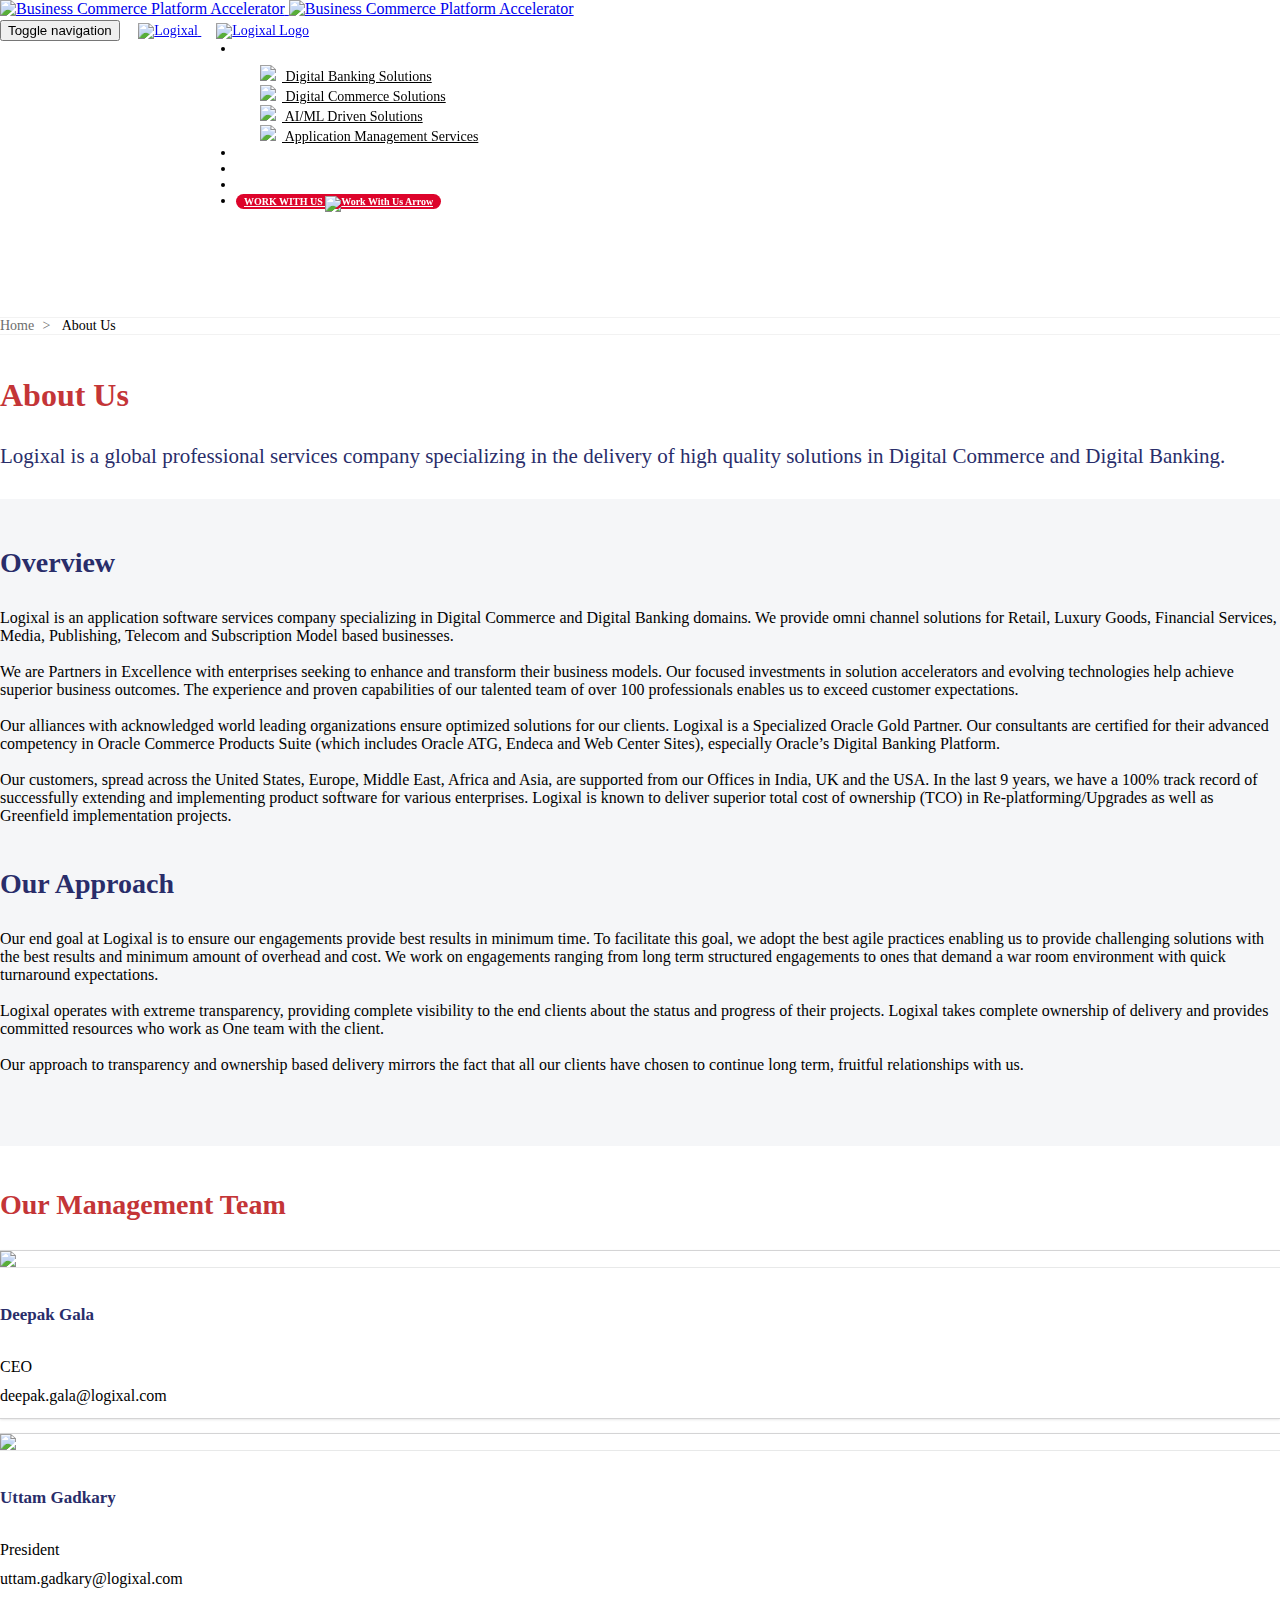
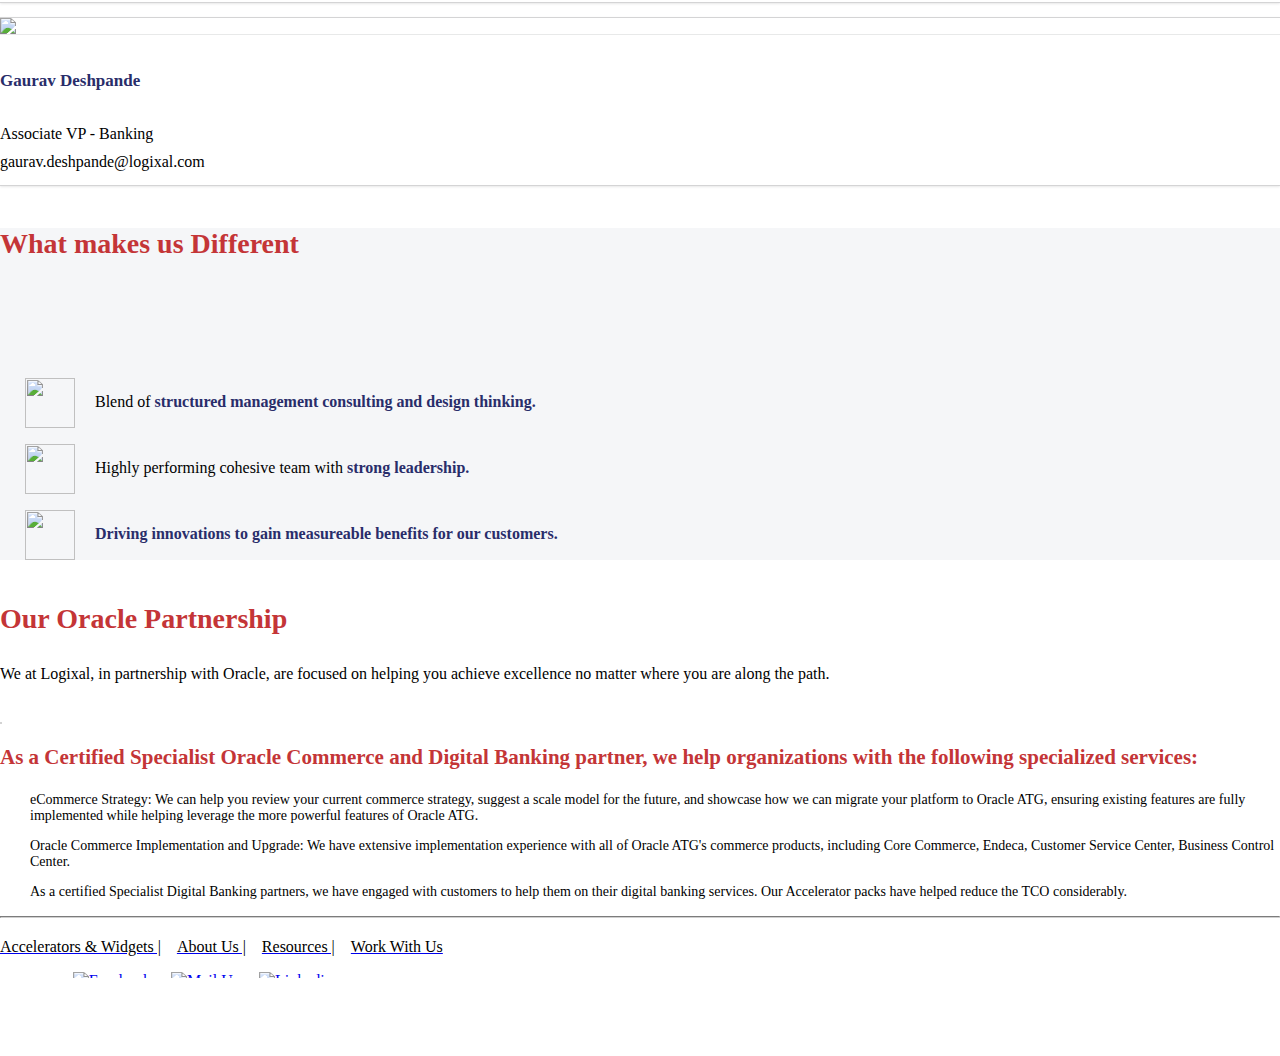
==== about-us.html @ 065d355b "Added changes for Data Engineering Suite instead of BPM" ====
<!DOCTYPE html>
<html lang="en">

<head>
 <title>Logixal Inc | Your trusted Oracle Omni channel experience specialist and Oracle specialist partner</title>
 <meta name="viewport" content="width=device-width, initial-scale=1, maximum-scale=1">
 <meta name="description" content="We provide best of the breed solutions that drive your ecommerce, ebanking or einsurance platforms and we are the pioneers in delivering omni channel experience across a broad spectrum of ecommerce and ebanking in general and the Oracle Commerce/ FCDB suites in particular">
 <meta name="keywords" content="Atg, ecommerce websites, b2b ecommerce, e-commerce consulting, oracle e commerce, best e-commerce, oracle e commerce platform">
 <meta http-equiv="cache-control" content="max-age=518400">
 <meta http-equiv="pragma" content="public">
 <link rel="stylesheet" href="css/bootstrap.min.css">
 <script src="js/jquery-1.11.3.min.js"></script>
 <script src="js/bootstrap.min.js"></script>
 <link rel="stylesheet" href="css/style.css"> </head>

<body>
 <header>
  <div class="container-fluid staticnav">
   <nav class="navbar">
    <div class="navbar-header">
     <button type="button" class="navbar-toggle" data-toggle="collapse" data-target="#example-navbar-collapse"> <span class="sr-only">Toggle navigation</span> <span class="icon-bar"></span> <span class="icon-bar"></span> <span class="icon-bar"></span> </button>
     <a href="index.html" class="navbar-brand"> <img src="images/Logixal-logo-white.png" width="" alt="Logixal" class="default-logo hidden-xs"> </a>
     <a href="index.html" class="navbar-header-logo visible-xs"> <img src="images/Logixal-logo-default.png" alt="Logixal Logo"> </a>
    </div>
    <div class="collapse navbar-collapse navbar-right" id="example-navbar-collapse">
     <ul class="nav navbar-nav">
      <li class="dropdown-submenu"> <a href="#" class="dropdown-toggle" data-toggle="dropdown" role="button" aria-haspopup="true" aria-expanded="false">LINES OF BUSINESS <span class="caret"></span></a>
       <ul class="dropdown-menu">
        <li>
         <a href="digital-banking-solutions.html"> <img src="images/Dropdown-list/01a-lineofbusiness.png" class="custom-image-dropdown-nav"> Digital Banking Solutions</a>
        </li>
        <li>
         <a href="digital-commerce-solutions.html"> <img src="images/Dropdown-list/01b-lineofbusiness.png" class="custom-image-dropdown-nav"> Digital Commerce Solutions</a>
        </li>
        <li>
          <a href="data-engineering-suite.html"> <img src="images/Dropdown-list/01c-lineofbusiness.png" class="custom-image-dropdown-nav">  AI/ML Driven Solutions</a>
        </li>
        <li>
         <a href="application-management-services.html"> <img src="images/Dropdown-list/01d-lineofbusiness.png" class="custom-image-dropdown-nav"> Application Management Services</a>
        </li>
       </ul>
      </li>
      <li><a href="accelerators-widget.html">ACCELERATORS &amp; WIDGETS</a></li>
      <li><a href="about-us.html">ABOUT US</a></li>
      <li><a href="resources.html">RESOURCES</a></li>
      <li><a href="join-logixal.html" class="ourteam hidden-sm">WORK WITH US <img src="images/workwithus-arrow.png" alt=" Work With Us Arrow"></a></li>
     </ul>
    </div>
   </nav>
  </div>
 </header>
 <div class="about-us-section">
  <div class="item ">
   <a href="index.html#accelerators"> <img src="images\05-Aboutus-banner-with-text.jpg" class="hidden-xs resize-inner-banner" alt="Business Commerce Platform Accelerator"> <img src="images\Aboutus-banner-without-shadow.jpg" class="visible-xs" alt="Business Commerce Platform Accelerator"> </a>
  </div>
 </div>
 <div class="container-fluid">
  <div class="row">
   <nav class="breadcrumb breadcrumb-bg-color font14 font10"> <a class="breadcrumb-item" href="index.html">Home</a> <span class="breadcrumb-item active"> About Us </span> </nav>
  </div>
 </div>
 <section class="banking-description text-center">
  <div class="container">
   <div class="row">
    <div class="col-xs-12">
     <h1 class="text-danger font32 mt2 mb3">About Us</h1>
     <p class="text-blue font21 mb3">Logixal is a global professional services company specializing in the delivery of high quality solutions in Digital Commerce and Digital Banking.</p>
    </div>
   </div>
  </div>
 </section>
 <section class="definition-banking ">
  <div class="container">
   <div class="row">
    <div class="col-xs-12 col-sm-6 col-md-6">
     <h2 class="text-blue font28 mt2 mb3 mobile-text-center">Overview</h2>
     <p class="mobile-text-center">Logixal is an application software services company specializing in Digital Commerce and Digital Banking domains. We provide omni channel solutions for Retail, Luxury Goods, Financial Services, Media, Publishing, Telecom and Subscription Model based businesses.
      <br>
      <br> We are Partners in Excellence with enterprises seeking to enhance and transform their business models. Our focused investments in solution accelerators and evolving technologies help achieve superior business outcomes. The experience and proven capabilities of our talented team of over 100 professionals enables us to exceed customer expectations.
      <br>
      <br> Our alliances with acknowledged world leading organizations ensure optimized solutions for our clients. Logixal is a Specialized Oracle Gold Partner. Our consultants are certified for their advanced competency in Oracle Commerce Products Suite (which includes Oracle ATG, Endeca and Web Center Sites), especially Oracle’s Digital Banking Platform.
      <br>
      <br> Our customers, spread across the United States, Europe, Middle East, Africa and Asia, are supported from our Offices in India, UK and the USA. In the last 9 years, we have a 100% track record of successfully extending and implementing product software for various enterprises. Logixal is known to deliver superior total cost of ownership (TCO) in Re-platforming/Upgrades as well as Greenfield implementation projects. </p>
    </div>
    <div class="col-xs-12 col-sm-6 col-md-6 oracle-logixal">
     <h2 class="text-blue font28 mt2 mb3 mobile-text-center">Our Approach</h2>
     <p class="mobile-text-center">Our end goal at Logixal is to ensure our engagements provide best results in minimum time. To facilitate this goal, we adopt the best agile practices enabling us to provide challenging solutions with the best results and minimum amount of overhead and cost. We work on engagements ranging from long term structured engagements to ones that demand a war room environment with quick turnaround expectations.
      <br>
      <br> Logixal operates with extreme transparency, providing complete visibility to the end clients about the status and progress of their projects. Logixal takes complete ownership of delivery and provides committed resources who work as One team with the client.
      <br>
      <br> Our approach to transparency and ownership based delivery mirrors the fact that all our clients have chosen to continue long term, fruitful relationships with us.
      <br>
      <br> </p>
    </div>
   </div>
  </div>
  <br> </section>
 <section class="mb3" id="TopManagement">
  <div class="container ">
   <h1 class="text-danger text-center font28 mt2 mb3">Our Management Team</h1>
   <div class="row">
    <div class=" col-xs-12 col-sm-6 col-md-3 col-lg-4 oracle-logixal visible-640">
     <div class="card"> <img class="card-img-top" src="images\01-DeepakGala.jpg">
      <div class="card-block">
       <h6 class="text-bold  text-blue text-center font17">Deepak Gala</h6>
       <p class="text-center">CEO</p>
       <p class=" text-center text-muted">deepak.gala@logixal.com</p>
      </div>
     </div>
    </div>
    <div class=" col-xs-12 col-sm-6 col-md-3 col-lg-4 oracle-logixal visible-640">
     <div class="card"> <img class="card-img-top" src="images\02-Uttam.jpg">
      <div class="card-block">
       <h6 class="text-bold text-blue text-center font17">Uttam Gadkary</h6>
       <p class="text-center">President</p>
       <p class="text-center text-muted">uttam.gadkary@logixal.com</p>
      </div>
     </div>
    </div>
    <div class=" col-xs-12 col-sm-6 col-md-3 col-lg-4 oracle-logixal visible-640">
     <div class="card"> <img class="card-img-top" src="images\03-Gaurav.jpg">
      <div class="card-block">
       <h6 class="text-bold  text-blue text-center font17">Gaurav Deshpande</h6>
       <p class="text-center">Associate VP - Banking </p>
       <p class="text-center text-muted ">gaurav.deshpande@logixal.com</p>
      </div>
     </div>
    </div>
    <!-- <div class=" col-xs-12 col-sm-6 col-md-3 col-lg-3 oracle-logixal visible-640">
     <div class="card"> <img class="card-img-top" src="images\04-Vipul.jpg">
      <div class="card-block">
       <h6 class="text-bold text-blue text-center font17">Vipul Vichhivora</h6>
       <p class=" text-center">Director</p>
       <p class=" text-center text-muted ">vipul.vichhivora@logixal.com</p>
      </div>
     </div>
    </div> -->
   </div>
  </div>
 </section>
 <section class="grey" id="OurUsp">
  <div class="container">
   <h2 class="text-danger text-center font28 mt2 mb3">What makes us Different</h2>
   <br>
   <div class="row">
    <div class="col-xs-12 col-sm-6 col-md-4 oracle-logixal"> <img src="images/whatmakes-different-image.jpg" class="img-responsive center-block oracle-logixal" alt=""> </div>
    <br>
    <div class="col-xs-12 col-sm-6 col-md-8 oracle-logixal">
     <ul class="list-unstyled">
      <li class="col-xs-12 displayf oracle-logixal"> <img src="images/about-us/03a-whatmakes-different-icon.png" class="img-responsive list-image" alt="">
       <p class="list-item font16">Blend of <strong class="text-blue">structured management consulting and design thinking.</strong> </p>
      </li>
      <li class="col-xs-12 displayf oracle-logixal"> <img src="images/about-us/03b-whatmakes-different-icon.png" class="img-responsive list-image" alt="">
       <p class="list-item font16">Highly performing cohesive team with <strong class="text-blue">
                           strong leadership.
                           </strong> </p>
      </li>
      <li class="col-xs-12 displayf oracle-logixal "> <img src="images/about-us/03c-whatmakes-different-icon.png" class="img-responsive list-image" alt="">
       <p class="list-item font16"> <strong class="text-blue">
                           Driving innovations to gain measureable benefits for our customers.
                           </strong> </p>
      </li>
     </ul>
    </div>
   </div>
  </div>
 </section>
 <section class="oracle-partner-Section-border">
  <div class="container">
   <h2 class="text-danger text-center font28 mt2 mb3">Our Oracle Partnership</h2>
   <p class="text-center mb3"> We at Logixal, in partnership with Oracle, are focused on helping you achieve excellence no matter where you are along the path. </p>
   <div class="row-fluid">
    <div class="col-xs-12 col-sm-6 col-md-4 oracle-partner"> <img src="images/about-us/Oracle-gold-partner.png" class="img-responsive center-block oracle-logixal" alt=""> </div>
    <div class="col-xs-12 col-sm-6 col-md-8 oracle-logixal">
     <h5 class="text-danger oracle-logixal font21 ">
                     As a Certified Specialist Oracle Commerce and Digital Banking partner, we help organizations with the following specialized services:
                  </h5>
     <ul class="list-unstyled font14 padding0 bullet-blue ">
      <li>
       <p>eCommerce Strategy: We can help you review your current commerce strategy, suggest a scale model for the future, and showcase how we can migrate your platform to Oracle ATG, ensuring existing features are fully implemented while helping leverage the more powerful features of Oracle ATG.</p>
      </li>
      <li>
       <p>Oracle Commerce Implementation and Upgrade: We have extensive implementation experience with all of Oracle ATG's commerce products, including Core Commerce, Endeca, Customer Service Center, Business Control Center.</p>
      </li>
      <li>
       <p>As a certified Specialist Digital Banking partners, we have engaged with customers to help them on their digital banking services. Our Accelerator packs have helped reduce the TCO considerably. </p>
      </li>
     </ul>
    </div>
   </div>
  </div>
 </section>
 <section class="success-stories-logixal oracle-logixal grey hide">
  <div class="container">
   <h1 class="text-danger text-center font28">Our Success Stories </h1>
   <br>
   <div class="row">
    <div class=" col-xs-12 col-sm-6 col-md-4 col-lg-3 oracle-logixal mobile-mb visible-640">
     <div class="card-success-stories"> <img class="card-img-top" src="images\about-us\01-success-stories-image.png">
      <div class="card-block-logixal">
       <h6 class="text-bold ">Kaman Industrial Technologies</h6>
       <p class="  text-muted ">Lorem ipsum dolor sit amet, consectetur adipisicing elit. </p>
       <p class="btn btn-link"> Watch a video <img src="images/movie-icon.png" alt="Movie Icon"> </p>
      </div>
     </div>
    </div>
    <div class=" col-xs-12 col-sm-6 col-md-4 col-lg-3 oracle-logixal mobile-mb visible-640">
     <div class="card-success-stories"> <img class="card-img-top" src="images\about-us\01-success-stories-image.png">
      <div class="card-block-logixal">
       <h6 class="text-bold ">Kaman Industrial Technologies</h6>
       <p class="  text-muted  ">Lorem ipsum dolor sit amet, consectetur adipisicing elit. </p>
       <p class=" btn btn-link"> Watch a video <img src="images/movie-icon.png" alt="Movie Icon"> </p>
      </div>
     </div>
    </div>
    <div class=" col-xs-12 col-sm-6 col-md-4 col-lg-3 oracle-logixal mobile-mb visible-640">
     <div class="card-success-stories"> <img class="card-img-top" src="images\about-us\01-success-stories-image.png">
      <div class="card-block-logixal">
       <h6 class="text-bold ">Kaman Industrial Technologies</h6>
       <p class="  text-muted ">Lorem ipsum dolor sit amet, consectetur adipisicing elit. </p>
       <p class=" btn btn-link"> Watch a video <img src="images/movie-icon.png" alt="Movie Icon"> </p>
      </div>
     </div>
    </div>
    <div class=" col-xs-12 col-sm-6 col-md-4 col-lg-3 oracle-logixal visible-640">
     <div class="card-success-stories"> <img class="card-img-top" src="images\about-us\01-success-stories-image.png">
      <div class="card-block-logixal">
       <h6 class="text-bold ">Kaman Industrial Technologies</h6>
       <p class="  text-muted">Lorem ipsum dolor sit amet, consectetur adipisicing elit. </p>
       <p class=" btn btn-link"> Watch a video <img src="images/movie-icon.png" alt="Movie Icon"> </p>
      </div>
     </div>
    </div>
   </div>
  </div>
 </section>
 <hr>
 <div class="copyright">
  <div class="container">
   <div class="row">
    <div class="col-md-5 col-sm-6 col-xs-12 hidden-xs hidden-sm">
     <ul class="footer-links">
      <a href="accelerators-widget.html"> <small>
                           <li>Accelerators &amp; Widgets | </li>
                        </small> </a>
      <a href="about-us.html"> <small>
                           <li>About Us |</li>
                        </small> </a>
      <a href="resources.html"> <small>
                           <li>Resources |</li>
                        </small> </a>
      <a href="join-logixal.html" class="small-text"> <small>
                           <li>Work With Us</li>
                        </small> </a>
     </ul>
    </div>
    <div class="col-md-3 col-sm-6 col-xs-12">
     <div class="footercustomcolor inlinebox">
      <p class="visible-md visible-lg"><small>Follow Us On: &nbsp; &nbsp; </small></p>
      <div class="social-icons">
       <a href="https://www.facebook.com/logixal" target="_blank"><img src="images/04a-social-icon.png" alt="Facebook"></a>
       <a href="mailto:info@logixal.com"><img src="images/04d-email-icon.png" alt="Mail Us"></a>
       <a href="https://www.linkedin.com/company/logixal-inc" target="_blank"><img src="images/04c-social-icon.png" alt="Linkedin"></a>
      </div>
     </div>
    </div>
    <div class="col-md-4 col-sm-6 col-xs-12 text-right footercustomcolor">
     <p class="text-center font12"> <small>Logixal Solutions - Copyright &copy; 2017. All rights reserved</small> </p>
    </div>
   </div>
  </div>
 </div> <a href="#" id="back-to-top" title="Back to top">&uarr;</a>
 <script src="js/commonJs.js"></script>
 <script>
  (function (i, s, o, g, r, a, m) {
   i['GoogleAnalyticsObject'] = r;
   i[r] = i[r] || function () {
    (i[r].q = i[r].q || []).push(arguments)
   }, i[r].l = 1 * new Date();
   a = s.createElement(o), m = s.getElementsByTagName(o)[0];
   a.async = 1;
   a.src = g;
   m.parentNode.insertBefore(a, m)
  })(window, document, 'script', '//www.google-analytics.com/analytics.js', 'ga');
  ga('create', 'UA-66137692-1', 'auto');
  ga('send', 'pageview');
 </script>
 <script>
  jQuery(document).scroll(function () {
   if (jQuery(this).scrollTop() > 300) {
    jQuery('.staticnav').css({
     "background": "white"
    });
    jQuery('.staticnav').css({
     "box-shadow": " 0px  0px 10px   rgba(31, 31, 33, 0.12) "
    });
    jQuery('.staticnav').css({
     "height": "10%"
    });
    jQuery('a').css({
     "color": "black"
    });
    jQuery('.dropdown-menu>li>a').css({
     "color": "black"
    });
    jQuery('.default-logo').attr('src', 'images/Logixal-logo-default.png')
   }
   else {
    jQuery('.staticnav').css({
     "background": "transparent"
    });
    jQuery('.staticnav').css({
     "box-shadow": " none"
    });
    jQuery('a').css({
     "color": "white"
    });
    jQuery('.dropdown-menu>li>a').css({
     "color": "black"
    });
    // jQuery('.navbar-nav>li>a').css({"color":"black"});
    jQuery('.default-logo').attr('src', 'images/Logixal-logo-white.png')
   }
  });
 </script>
</body>

</html>
---- css/style.css ----
html, body {
  width: 100%;
  height: auto;
  margin: 0px;
  padding: 0px;
  overflow-x: hidden;
  font-family: arial !important:;
}

/*Custom Folded Corner */

.foldtr {
  position: relative;
  -webkit-box-shadow: -5px 7px 5px rgba(0, 0, 0, 0.8);
  -moz-box-shadow: -5px 7px 5px rgba(0, 0, 0, 0.8);
  box-shadow: -5px 7px 5px rgba(0, 0, 0, 0.8);
}
.text-color-a{
    color: rgba(0, 0, 0, .68) !important;
}
.quoted-text{
	line-height: 25px;
    margin-top: 26px;
    margin-bottom: 26px;
    font-style: italic;
    text-align: center;
}
.quoted-text q:before {
    font-size: 30px;
    color: #ce3034;
}
.quoted-text q:after {
    font-size: 30px;
    color: #ce3034;
    line-height: 15px;
}
.topMargin10{
margin-top:10px;
}
.foldtr:before {
  content: "";
  position: absolute;
  top: 0%;
  right: 0%;
  width: 0px;
  height: 0px;
  border-bottom: 70px solid #eee;
  border-right: 70px solid transparent;
  -webkit-box-shadow: -7px 7px 7px rgba(0, 0, 0, 0.3);
  -moz-box-shadow: -7px 7px 7px rgba(0, 0, 0, 0.3);
  box-shadow: -7px 7px 7px rgba(0, 0, 0, 0.3);
}

.foldtr:after {
  content: "";
  position: absolute;
  top: 0%;
  right: 0%;
  width: 0px;
  height: 0px;
  border-top: 69px solid #272822;
  border-left: 69px solid transparent;
}

/*Social Icons for Desktop */

.social-icons a>img {
  margin-right: 1em;
  margin-top: 0px;
}

.padding0 {
  padding: 0;
}

/*Custom Panel */

a.accordion-toggle>img {
  border: 1px solid #d3d3d3;
  width: 266px;
  height: 145px;
  margin-left: 21px;
}

.panel-body>.row>img {
  width: 22.7%;
  border: 1px solid #d3d3d3;
  margin-left: 20px;
}

.btn-custom {
  border: none;
  outline: none;
  background: : #c43537;
  padding: 0.6em;
  font-size: 14px;
  font-weight: bold;
  width: 11.6%;
  margin-bottom: 1em;
}

.panel-group .panel-heading+.panel-collapse>.panel-body {
  border: none;
}

.panel-group .panel {
  box-shadow: none;
  border-bottom: none !important;
}

.panel-heading {
  padding: 0 !important;
  border: none;
}

.collapse.in {
  display: inline-flex;
  float: left;
}

.btn-danger {
  color: #fff;
  background: #c43537;
  border-color: #c43537;
  clear: both;
  margin-right: 0em;
  border-radius: 0;
}

.btn-danger:hover {
  color: #fff;
  background-color: #d9534f;
  border-color: #d43f3a;
  clear: both;
  border-radius: 0;
}

.btn-danger-client {
  color: #fff;
  background: #c9302c;
  border-color: #c9302c;
  clear: both;
  margin-right: 1em;
  border-radius: 0;
}

.btn-danger-client:hover {
  color: #fff;
  background-color: #d9534f;
}

.row.rightfloat {
  margin-top: 1em;
  margin-left: -14px
}

.panel-default>.panel-heading {
  background: white;
  border: none;
  border-color: white;
}

.lob-border {
  margin-left: -15px;
}

.displayf {
  display: flex;
}

/*Typography   */

.breadcrumb-paragraph {
  font-size: 12px !important;
}

.font32 {
  font-size: 32px !important;
}

.font28 {
  font-size: 28px !important;
}

.font21 {
  font-size: 21px !important;
}

.font19 {
  font-size: 19px !important;
}

.font17 {
  font-size: 17px !important;
}

.font14 {
  font-size: 14px !important;
}

.font16 {
  font-size: 16px !important;
}

.bg-danger {
  background: : #c43537;
}

/*Accel Widget Button */

.text-accel-widget {
  padding-left: 20px;
  padding-top: 10px;
  padding-bottom: 1px;
  margin-left: -31px;
}

.accel-widget-button {
  float: right;
  margin-top: 1em;
  border-radius: 0px;
  margin-bottom: 1em;
}

button.btn.btn-danger.accel-widget-button {
  width: 165px;
  margin-right: -12px;
  border: none;
  outline: none;
}

.accel-widget-button-commerce {
  margin-top: 2em;
}

/*Resources b2b logixal */

.b2b {
  float: left;
  width: 50%;
}

h5 {
  font-size: 1.28571429em;
  line-height: 1.2857em;
  margin: 0;
}

/*Custom Footer for Mobile Devices */

.panel-group .panel {
  border-radius: 0;
  box-shadow: 0px 0px 1px rgba(0, 0, 0, 0.3);
  border-color: transparent;
}

.panel-default>.panel-heading {
  padding: 0;
  border-radius: 0;
  color: #212121;
  background-color: #FAFAFA;
  border-color: #EEEEEE;
}

.panel-title {
  font-size: 14px;
}

.panel-title>a {
  display: block;
  padding: 15px;
  font-weight: bold;
  text-decoration: none;
}

.more-less {
  float: right;
  color: #212121;
}

.panel-default>.panel-heading+.panel-collapse>.panel-body {
  border-top-color: #EEEEEE;
}

.panel-heading>a {
  color: white !important;
}

/*Col Spaced */

.col-spaced {
  background: #fff;
  padding: 1em;
  border: 1px solid #d3d3d3;
}

/*Custom Accel and widget page box icons*/

.size {
  display: block;
  margin-left: auto;
  margin-right: auto;
  border: 1px solid #d3d3d3;
}

.caption {
  font-size: 12px;
  color: black;
  text-align: center;
  width: 230px;
}

.col-without-spaced {
  display: -webkit-inline-box;
}

/*card */

.accelerators-table {
  background: #fff;
  width: 112%;
  margin-top: -20px;
  border: 1px solid #d3d3d3;
  margin-left: -12px;
  padding-left: 0em;
}

.accelerators-table>img, .accelerators-table-grey>img {
  margin-top: -1em !important;
  margin-bottom: 2em;
}

.accelerators-table-grey {
  background: #f5f6f8;
  width: 112%;
  margin-top: -20px;
  border: 1px solid #d3d3d3;
  margin-left: -12px;
  padding-left: 0em;
}

.accelerators-table:hover, .accelerators-table-grey:hover {
  box-shadow: 0 1px 12px rgba(0, 0, 0, 0.2);
  border: none;
  width: 293px;
  height: auto;
  z-index: 100;
  position: absolute;
  margin-left: -11px;
  margin-top: -23px;
}

/* / Custom Accel and widget page box icons*/

.card {
  font-size: 1em;
  overflow: hidden;
  padding: 0;
  border: none;
  box-shadow: 0 1px 3px 0 #d4d4d5, 0 0 0 1px #d4d4d5;
}

.card-block {
  position: relative;
  margin: 0;
  border: none;
  line-height: 0.8;
  border-top: 1px solid rgba(34, 36, 38, .1);
  box-shadow: none;
}

.card-img-top {
  display: block;
  width: 100%;
  height: auto;
}

.card-title {
  font-size: 1.28571429em;
  font-weight: 700;
  line-height: 1.2857em;
}

.card-text {
  clear: both;
  margin-top: .5em;
  color: rgba(0, 0, 0, .68);
}

.card-footer {
  font-size: 1em;
  position: static;
  top: 0;
  left: 0;
  max-width: 100%;
  padding: .75em 1em;
  color: rgba(0, 0, 0, .4);
  border-top: 1px solid rgba(0, 0, 0, .05) !important;
  background: #fff;
}

.card-inverse .btn {
  border: 1px solid rgba(0, 0, 0, .05);
}

.profile {
  position: absolute;
  top: -12px;
  display: inline-block;
  overflow: hidden;
  box-sizing: border-box;
  width: 25px;
  height: 25px;
  margin: 0;
  border: 1px solid #fff;
  border-radius: 50%;
}

.profile-avatar {
  display: block;
  width: 100%;
  height: auto;
  border-radius: 50%;
}

.profile-inline {
  position: relative;
  top: 0;
  display: inline-block;
}

.profile-inline~.card-title {
  display: inline-block;
  margin-left: 4px;
  vertical-align: top;
}

.text-bold {
  font-weight: 700;
}

.meta {
  font-size: 1em;
  color: rgba(0, 0, 0, .4);
}

.meta a {
  text-decoration: none;
  color: rgba(0, 0, 0, .4);
}

.meta a:hover {
  color: rgba(0, 0, 0, .87);
}

/*/ Card*/

.breadcrumb>.active {
  color: #000;
}

/* Custom Classes Logixal */

a.pdf-links {
    color: #100e0e !important;
}

/*Digital Commerce Page */

.column-2 {
  column-count: 2;
}

.topBuffer {
  margin-bottom: 2em;
}

.hide {
  display: none;
}

.success-stories-logixal {
  border-bottom: 1px solid #d0d0d0;
}

hr {
  border-color: #d0d0d0 !important;
}

/*.SeeMore2:after {
  font-family: 'Glyphicons Halflings';
  content: "\e094";
  float: right;
  color: white;
}
.SeeMore2.collapsed:after {
font-family: 'Glyphicons Halflings';
content: "\e093";
float: right;
color: white;
}*/

.ml-list {
  margin-left: 20px;
}

.address-height {
  height: 225px;
}

.btn-link {
  padding: 0;
}

.member-logos {
  height: 0;
  position: absolute;
}

.member-logos>img {
  height: auto;
  width: 40% !important;
  display: -webkit-inline-box;
  top: -7em;
  left: 2.6em;
  position: relative;
}

.border-team.card-success-stories {
  border: 1px solid #d3d3d3 !important;
  padding: 1em;
  height: 18em;
}

img[src="images/Bullet-blue.png"] {
  margin-right: 1em;
}

img[src="images/about-us/Oracle-gold-partner.png"] {
  border: 1px solid #d3d3d3;
}

li.col-xs-12::first-letter {
  color: #c92d31;
  font-weight: bold;
}

.card-success-stories {
  /*padding: 1em;*/
  /*border: 1px solid #d3d3d3;*/
}

.card-icon-image>a>img {
  width: 40px;
  height: 40px;
  float: right;
  position: absolute;
  bottom: 0;
  right: 15px;
}

.border-img {
  border: 1px solid #d3d3d3;
}

.borderaccel {
  border: 1px solid #d3d3d3;
  margin-right: 0px;
  margin-left: 0px;
}

.pagination>.active>a, .pagination>.active>a:focus, .pagination>.active>a:hover, .pagination>.active>span, .pagination>.active>span:focus, .pagination>.active>span:hover {
  z-index: 2;
  color: #fff !important;
  cursor: default;
  background-color: #c43537;
  border-color: #c43537;
}

.pagination {
  margin-right: 8px;
}

.m3 {
  margin-bottom: 3em;
}

.grey {
  background: #f5f6f8;
}

.management-logixal {
  height: auto;
  margin-bottom: 6em;
}

.list-image {
  width: 50px;
  height: 50px;
  margin-right: 20px;
  margin-left: -15px;
}

  {
  margin-top: 15px;
  margin-left: 20px;
  font-size: 16px;
}

/*custom Li tag */

.nobullet {
  list-style-type: none;
}

#back-to-top, #leaderShip h4 span.name, .item .thumb {
  cursor: pointer
}

/*Accelerators & Widgets*/

.accelerators-widget-caption {
  position: absolute;
  top: 66%;
  left: 16%;
  font-family: segoe print;
  font-size: 18px;
  color: white;
}

/*  Custom Navbar Styles */

.nav .open>a, .nav .open>a:focus, .nav .open>a:hover {
  background-color: transparent;
  border-color: transparent;
  color: #64b5f6;
  font-weight: bold;
}

.navbar-nav>li>.dropdown-menu {
  margin-top: 8PX;
  background: #fff;
  margin-right: -13.6em;
  border-radius: 0;
  border: 0;
}

.dropdown-menu>li>a {
  color: #000;
}

.dropdown-menu>li>a:focus, .dropdown-menu>li>a:hover {
  color: #292d6a;
  transition: all 0.3s ease-in;
  text-decoration: none;
  font-weight: bold;
  background-color: transparent;
}

.nav>li>a:focus, .nav>li>a:hover {
  background-color: transparent;
}

/* /custom navbar styles*/

.navbar {
  margin-top: 20px;
  font-size: 14px;
}

.navbar-brand {
  height: auto;
  padding: 0 15px
}

.navbar .glyphicon-search {
  font-size: 20px
}

.navbar .icon-bar {
  background: #9e0f22
}

/*  Navbar margin custom styles */

.navbar-nav>li>a {
  color: #fff;
  font-size: 12px;
  font-weight: bold;
}

.navbar-nav>li>a:hover {
  color: #fff;
  font-size: 12px;
  transition: all 0.3s ease-in;
}

.navbar-collapse.collapse {
  margin-left: 14em;
}

a:hover {
  color: #233b83;
  background: none;
}

/*  Carousel styles below */

#myCarousel.carousel {
  position: relative
}

.carousel-caption {
  width: 50%;
  left: 10%;
  top: 20%
}

/*.carousel-caption h1 {
font-size: 48px;
font-weight: 700;
text-align: center;
text-shadow: 0 3px 3px rgba(255, 0, 0, .3);
margin-bottom: 0;
color: #ab2629;
line-height: 1.4
}*/

.carousel-caption h1 span {
  font-weight: 400;
  font-size: 28px
}

.carousel-caption p {
  font-weight: 700;
  font-size: 22px;
  text-align: center;
  text-shadow: 0 2px 1px rgba(0, 0, 255, .4);
  color: #444;
  padding: 20px 0 0;
}

#myCarousel .carousel-control {
  z-index: 100
}

#myCarousel .carousel-control .glyphicon-chevron-left, #myCarousel .carousel-control .glyphicon-chevron-right {
  font-size: 0;
  width: 50px;
  height: 50px;
  background: url(../images/banner-btn.png) no-repeat
}

#myCarousel .carousel-control .glyphicon-chevron-right {
  background-position: -1px -50px
}

h1 {
  font-size: 36px;
  color: #294392
}

p.grey {
  color: #868687;
  font-size: 16px!important
}

h2 {
  color: #9e0f22;
  font-size: 24px
}

h2.heading {
  margin-bottom: 20px;
  color: #294392
}

.content {
  color: #000;
  background: #f5f6f8;
  /*margin-bottom: 30px;
margin-top: 30px;*/
  position: relative;
  /*height: 446px;*/
  height: auto;
}

.content p {
  font-size: 14px
}

.toggleBtn {
  position: absolute;
  right: 20px;
  bottom: 20px
}

/* custom col-md-20 grid with media queries for this */

.col-xs-20, .col-sm-20, .col-md-20, .col-lg-20 {
  position: relative;
  min-height: 1px;
  padding-right: 10px;
  padding-left: 10px;
}

.col-xs-20 {
  width: 20%;
  float: left;
}

@media (min-width: 768px) {
  a.ourteam {
    font-size: 10px !important;
  }
  .small, small {
    font-size: 100%;
  }
  .card-success-stories {
    margin-bottom: 3em;
  }
  .card-icon-image>a img {
    width: 40px;
    height: 40px;
    float: right;
    position: absolute;
    bottom: 42px;
    right: 15px;
  }
  .card-img-top {
    display: block;
    width: 100%;
    height: auto;
    /*margin-bottom: 1em;*/
  }
  .mb1 {
    margin-bottom: 2em;
  }
  .panel-title>a {
    display: block;
    padding: 15px;
    font-weight: bold;
    text-decoration: none;
    border-bottom: 1px solid grey;
  }
  .noborder {
    border-bottom: 0px !important;
  }
  /*Custom line height */
  .custom-line-height {
    line-height: 2em;
  }
  .col-sm-20 {
    width: 20%;
    float: left;
  }
}

@media (min-width: 992px) {

.alignbusinesstext {
    margin-left: -2em;
}

a.ourteam.hidden-sm {
    font-size: 10px !important;
}

  .col-md-20 {
    width: 20%;
    float: left;
  }
  /*Width and Height for Banner on Desktop devices */
  .resize-inner-banner {
    min-height: 318px;
  }
  /*Width and Height for Banner on Desktop devices */
  .resize-des-inner-banner {
    max-height: 510px;
  }
}

@media (min-width: 1200px) {
  .navbar-nav>li>a {
    color: #fff;
    padding: 2px 8px;
    font-size: 12px !important;
    font-weight: bold;
    margin-right: 10px !important;
  }
  /*Alignment Classes for 1200px*/
  .mgn-tp {
    margin-top: -3px;
  }
  .mgn-btm {
    margin-top: -15px;
  }
  .mt-range {
    margin-top: 22px;
  }
  .mt-range-b {
    margin-top: 18px;
  }
  .mt8 {
    margin-top: 20px;
  }
  .row-range {
    margin-left: 1.6em;
  }
  .col-lg-20 {
    width: 20%;
    float: left;
  }
}

/* / custom col-md-20 grid */

/* OurWork Custom styles*/

.carousel-control.left, .carousel-control.right {
  background-image: none;
  margin: -4em;
  margin-top: -86px;
}

.company-title-bold-font {
  margin-top: 1em;
  margin-bottom: 0;
  font-size: 14px;
}

p.address-logixal {
  font-size: 14px;
}

/* / OurWork Custom styles*/

/*Custom Global location logixal */

.location-global-logixal {
  border: 1px solid #a8a8a8;
  padding: 1em;
  margin-top: 1em;
  /*height: 15em;*/
}

/*Custom float for 2nd row  logixal address */

.float-right {
  float: right;
  margin-top: -10.2em;
  padding-left: 8px;
  margin-right: -13em;
  font-size: 14px;
}

/* / Custom Global location logixal */

/*Inner page template  */

.breadcrumb {
  margin-bottom: 0;
}

.breadcrumb-bg-color {
  background: #fff;
  box-shadow: 0px 0px 1px rgba(0, 0, 0, 0.3);
  border-radius: 0;
  height: auto;
  color: #d3d3d3;
  font-size: 14px;
}

a.breadcrumb-item:after {
  content: '>';
  margin: 0.6em;
}

/*Banking Description */

.definition-banking {
  /*height: 420px;*/
  height: auto;
  background: #f5f6f8;
}

.bullet-blue li {
  background: url('../images/Bullet-blue.png') no-repeat 0% 3%;
  padding-left: 30px;
}

margin-bottom: 1em;
margin-bottom: 1px;
}

ul li:nth-child(2n+0) {
  /*list-style-type: cirlce;*/
}

.expertise-banking {
  /*height: 586px;*/
  height: auto;
  margin-bottom: 3em;
}

.product-offered-logixal {
  background: #f5f6f8;
  height: auto;
  font-size: 14px;
  border-bottom: 1px solid #d0d0d0;
}

/*/ Inner template*/

/* custom-image-dropdown-nav */

.custom-image-dropdown-nav {
  width: 35px;
  height: auto;
  margin-right: 6px;
  margin-left: -16px;
}

/*/custom-image-dropdown-nav*/

/* Custom about logixal font*/

/*.soege-print-font-logixal {
position: absolute;
top: 3em;
left: 2em;
font-family: segoe print;
font-weight: bold;
font-size: 18px;
line-height: 30px;
}*/

.logixal-caption-white {
  position: absolute;
  top: 13.3em;
  left: 3.8em;
  font-size: 16px;
  color: #fff;
  text-align: center;
  transform: skewY(-3deg);
  font-family: segoe print;
  padding: 3px;
}

.logixal-caption-black {
  position: absolute;
  top: 13.3em;
  left: 3.8em;
  font-size: 16px;
  color: #000;
  text-align: center;
  transform: skewY(-3deg);
  font-family: segoe print;
  padding: 3px;
}

/*Resources styles */

/*
.border-custom-global-location {
  border: 1px solid #a8a8a8;
  }*/

.Author-details {
  color: #a8a8a8;
  margin-top: 12px;
}

.custom-color-resources {
  color: #ed1747;
  font-weight: bold;
  margin-bottom: 8px;
  margin-top: 1em;
  font-size: 18px;
}

.custom-width-banking {
  padding-top: 1.2em;
}

.blogs-border {
  width: 36px;
}

.resources-title {
  color: #233b83;
  font-size: 18px;
  margin-top: 12px;
}

.read-more-link a {
  color: #ed1747;
  text-decoration: none;
  font-family: segoe print;
  font-weight: bold;
}

/*/ Resources styles */

/* Custom about logixal font*/

/* Acceleratos and Widget CSS */

.AccelWidget {
  background: #f5f6f8;
}

/* / Acceleratos and Widget CSS */

/*Logixal Location */

.logixalLocation {
  background-image: url("../images/07-Global Locations/07b-Worldmap.png");
  background-repeat: no-repeat;
  background-position: center center;
  height: 100%;
  border-bottom: 1px solid #d0d0d0
}

/*Logixal Resources*/

.logixalResources {
  height: auto;
  /*padding: 2em;*/
}

.col-spaced-logo {
  height: 150px;
  border: 1px solid #d3d3d3;
  margin-bottom: 1em;
  background: #fff;
}

.col-spaced-logo>img {
  margin-top: 2em;
}

/*lob custom css*/

/*.margin-top-lob {
margin-top: 3em;
}
*/

/*Accelerators slider Caption with Image code below */

.accelerators-caption {
  background: #fff;
  text-align: center;
  width: 90%;
  font-family: arial;
  font-weight: bold;
  font-size: 12px;
  border: 1px solid #d3d3d3;
  margin-bottom: 8em;
  height: 135px;
}

/*Custom global location caption country */

.asia-pacific-logixal {
  position: relative;
  top: 2em;
}

.Country-region-name {
  background: #dd042b;
  width: 100%;
  color: white;
  font-weight: bold;
  margin-left: -21px;
  padding: 0.3em;
  padding-left: 1em;
  display: inline;
  padding-right: 6%;
}

/*Custom Image responsive text line of business */

.lob-caption {
  position: absolute;
  text-align: center;
  top: 52%;
  left: 4em;
  transform: skewY(-3deg);
  font-weight: 800;
  font-family: segoe print;
}

.lob-caption-ecommerce-solutiions {
  position: absolute;
  top: 60%;
  left: 3em;
  transform: skewY(-3deg);
  font-weight: 800;
  font-family: segoe print;
}

/*.soege-print-font {
position: absolute;
top: 28%;
left: 17%;
font-family: segoe print;
font-weight: bold;
font-size: 24px;
}

.soege-print-font-lob {
position: absolute;
top: 25%;
left: 25%;
font-family: segoe print;
font-weight: bold;
font-size: 20px !important;
}*/

.ourWork {
  background: #fff;
  padding: 30px 0 40px;
}

.ourWork h3 {
  font-size: 22px;
  color: #000;
  margin: 0 0 30px
}

.item .thumb {
  width: 25%;
  float: left
}

.item .thumb img {
  width: 38%;
  margin-top: 10px;
}

.item img {
  width: 100%
}

/*Carousel Inner */

.carousel-inner {
  position: relative;
  width: 90%;
  overflow: hidden;
  left: 5em;
  top: 0em;
}

/* Static Nav */

.staticnav {
  background: transparent;
  position: fixed;
  z-index: 2;
  min-width: 100%;
}

/* Work with us */

a.ourteam {
  background: #dd042b;
  color: #fff;
  border-radius: 100px;
  font-size: 10px !important;
}

/* Footer */

.footercustomcolor {
  color: #6d6d6d;
}

ul.footer-links {
  list-style: none;
  display: flex;
  padding: 0;
}

.footer-links li {
  padding-right: 1em;
  color: #000;
}

/*.footer-links li:hover {
color: #64b5f6;
}*/

.footer-links a:hover {
  color: #64b5f6;
  text-decoration: none;
}

/*
a:hover {
text-decoration: none !important;
color: #292d6a;
}*/

/*font awesome */

.fa {
  margin-right: 6px;
}

.inlinebox {
  display: flex;
  margin-left: -3%;
}

/*Address for Mobile */

.demo {
  /*background: #f6f7f9;*/
  margin-right: 0;
}

.demo-address {
  background-image: url(../images/07c-Worldmap-tablet.png);
  background-position: center center;
  background-size: contain;
  background-repeat: no-repeat;
  background-attachment: fixed;
}

.panel {
  margin-top: 2em;
  background-color: transparent;
  border: 0px solid transparent;
}

.panel-group {
  margin-bottom: 20px;
  margin-left: -35px;
}

.panel-group .panel {
  box-shadow: none;
  border-bottom: 1px solid #d3d3d3;
}

.copyright {
  padding: 14px 0;
  background: #fff;
  color: #000;
}

#back-to-top {
  position: fixed;
  bottom: 40px;
  right: 40px;
  z-index: 9999;
  width: 32px;
  height: 32px;
  text-align: center;
  line-height: 30px;
  background: #f5f5f5;
  color: #444;
  border: 0;
  border-radius: 2px;
  text-decoration: none;
  transition: opacity .2s ease-out;
  opacity: 0
}

#back-to-top:hover {
  background: #e9ebec;
}

#back-to-top.show {
  opacity: 1
}

/*Custom list style*/

.mt1 {
  margin-top: 18px;
}

.mt2 {
  margin-top: 43px;
}

.mt14 {
  margin-top: 14px;
}

.mt16 {
  margin-top: 16px;
}

.mt22 {
  margin-top: 22px;
}

.mb3 {
  margin-bottom: 30px !important;
}

.text-danger {
  color: #c43537;
}

.text-blue {
  color: #292d6a;
}

.oracle-logixal {
  margin-bottom: 1em;
}

/*Custom breadcrumb */

.breadcrumb-item active {
  color: #000000;
}

a.breadcrumb-item {
  color: #6d6d6d !important;
  text-decoration: none;
}

@media only screen and (min-width:320px) and (max-width: 550px) {
  section.oracle-partner-Section {
    border-bottom: 1px solid #d0d0d0;
  }
  /*Digital Commerce Page */
  .column-2 {
    column-count: 1 !important;
  }
}

/*JoinLogixal Page Accordion Fix */
/*
@media only screen and (min-width:380px) and (max-width: 566px) {


}
*/

@media only screen and (min-width:320px) and (max-width: 767px) {
  .glyphicon-minus:before, .glyphicon-plus:before {
    background: #c92d31;
    color: white;
    padding: 5px;
    border-radius: 50%;
    font-size: 10px;
  }
  .mt8 {
    margin-top: 0.8em;
  }
  .mt-range {
    margin-top: 3%;
  }
  .small, small {
    font-size: 90%;
  }
  .join-team-accordion>a.accordion-toggle>img {
    min-width: 100%;
    margin-top: 0em;
    margin-left: 6px;
    margin-bottom: 1em;
    height: auto;
  }
  .join-team-accordion>img {
    min-width: 100%;
    height: auto !important;
    margin-left: 6px;
    margin-bottom: 1em;
  }
  .font10 {
    font-size: 11px;
  }
  .footer-link {
    border-bottom: 1px solid #d0d0d0;
  }
  .mobile-text-center {
    text-align: center;
  }
  /*Custom Dropdown */
  /*.dropdown-menu>li>a {
  border-bottom: 1px solid #d3d3d3;
  padding: 5px 100% 5px 25px !important:;
}*/
  .padding0 {
    padding: 0;
    margin-left: -1.2em;
  }
  /*Member Logos Homepage */
  .member-logos>img {
    height: auto;
    width: 18% !important;
    display: -webkit-inline-box;
    top: -2.3em;
    left: 2%;
    position: relative;
  }
  .btn-lg-tablet {
    padding: 6px;
    font-size: 14px;
    line-height: 1.3333333;
    border-radius: 0;
    width: 100%;
    margin-left: 0em;
    background: #c9302c;
    color: white;
  }
  .btn-lg-tablet {
    background: #c9302c;
    color: white !important;
  }
  .btn-lg-tablet:hover {
    background: #d9534f;
    color: white !important;
  }
  .panel-group {
    margin-bottom: 20px;
    margin-left: -10px;
  }
  .mobile-pm {
    margin-left: -36px;
    margin-right: -34px;
  }
  .mobile-pm2 {
    margin-left: 0px;
    margin-right: 8px;
  }
  .mt1 {
    margin-top: 6px;
  }
  ul.custom-line-height.nobullet {
    line-height: 2;
  }
  /*Custom Classes for Mobile */
 
 a.pdf-links {
    color: #100e0e !important;
} 
  .mt16, .mt14 {
    margin-top: 6px;
  }
  .mt22 {
    margin-top: 14px;
  }
  .mobile-mb {
    margin-bottom: 2em;
  }
  .inlinebox {
    display: flex;
    margin: 0 auto;
  }
  .card-text {
    clear: both;
    margin-top: .5em;
    color: rgba(0, 0, 0, .68);
    font-size: 12px;
    line-height: 1.6;
  }
  .mb3, .mt2 {
    margin-top: 25px;
    margin-bottom: 15px !important;
  }
  .accelerators-table {
    background: #fff;
    width: 80%;
    margin-top: -15px;
    border: 1px solid #d3d3d3;
    margin-left: 10%;
  }
  .accelerators-table-grey {
    background: #f5f6f8;
    width: 80%;
    margin-top: -15px;
    border: 1px solid #d3d3d3;
    margin-left: 10%;
  }
  .accelerators-table>img {
    margin-top: 0em !important;
  }
  .accelerators-table:hover {
    margin-top: 0em !important;
    box-shadow: 0 3px 16px 0 rgba(0, 0, 0, .11);
  }
  /*About Us Page for Mobile */
  .borderaccel {
    border: none;
  }
  .lob-border {
    margin: auto;
    width: 100%;
  }
  .nobullet {
    list-style-type: none;
    padding: 0;
    margin-left: 1em;
  }
  /*/ About Us Page */
  /*Typography for Mobile*/
  .font32 {
    font-size: 20px !important;
  }
  .font28 {
    font-size: 18px !important;
  }
  .font21 {
    font-size: 16px !important;
  }
  .font19 {
    font-size: 14px !important;
  }
  .font17 {
    font-size: 14px !important;
  }
  .font14 {
    font-size: 12px !important;
  }
  .font16 {
    font-size: 14px !important;
  }
  p {
    font-size: 14px;
  }
  li {
    font-size: 12px;
    margin-left: 0 !important;
  }
  .card-success-stories .border-team>.card-text .font14 {
    font-size: 13px !important;
  }
  .text-accel-widget {
    margin-left: 8px;
    margin-top: -1px;
    margin-right: 8px;
    border: 1px solid #d3d3d3;
    margin: 0em;
    margin-bottom: 1em;
  }
  .btn-danger-client {
    width: 93%;
  }
  .panel-title>a {
    display: block;
    padding: 15px;
    font-weight: bold;
    text-decoration: none;
    border-bottom: 1px solid grey;
  }
  .noborder {
    border-bottom: 0px !important;
  }
  /*  Custom Collapse Accordion Accel-Widget*/
  a.accordion-toggle>img {
    max-width: 100%;
    margin-top: 0em;
    border: 1px solid #d3d3d3;
    margin-left: 6px;
    margin-bottom: 1em;
    width: auto;
    height: auto;
  }
  .panel-body>.row>img {
    max-width: 100%;
    border: 1px solid #d3d3d3;
    margin-left: 6px;
    margin-bottom: 1em;
    height: auto;
    width: auto;
  }
  .row.rightfloat {
    margin-top: 2em;
    margin-left: -15PX;
  }
  /* / Custom Collapse Accordion Accel-Widget*/
  .font12 {
    font-size: 12px;
  }
  .btn-custom {
    border: none;
    outline: none;
    background: : #c43537 !important;
    padding: 0.6em;
    font-size: 14px;
    font-weight: bold;
    width: 93%;
    margin-bottom: 1em;
    margin-right: 1em;
  }
  .container-img {
    margin-bottom: 1em;
  }
  .navbar-nav>li>.dropdown-menu {
    margin-right: 0;
  }
  .social-icons {
    display: inline-block;
    /*margin-left: 8em;*/
    margin: 0 auto;
    margin-bottom: 1em;
  }
  .dropdown-menu>li>a {
    border-bottom: 1px solid #d3d3d3 !important;
    font-size: 14px !important;
    padding: 5px 100% 5px 25px !important;
  }
  .b2b {
    float: left;
    width: 48% !important;
  }
  img.img-overlay-resources {
    float: right;
    position: relative;
    bottom: 38px;
    right: -16px;
  }
  .col-spaced {
    background: #fff;
    width: 100%;
    border: 1px solid #d3d3d3;
  }
  .margin-top-section {
    margin-top: 20px;
  }
  /* About Us Template for Mobile */
    {
    margin-top: 10px;
    margin-left: 8px;
    font-size: 12px;
  }
  .font14 {
    font-size: 12px !important;
  }
  /*/ About Us Template */
  .b2b {
    float: left;
    width: 100%;
  }
  /*Loxial Location */
  .logixalLocation {
    height: auto;
  }
  .accelerators-table>img {
    margin-top: 2em;
  }
  .accelerators-caption {
    background: #fff;
    text-align: center;
    width: 90%;
    font-family: arial;
    font-weight: bold;
    font-size: 12px;
    border: 1px solid #d3d3d3;
    margin-bottom: 1em;
    height: auto;
  }
  h4 {
    font-size: 16px;
  }
  .copyright-logixal.text-center.visible-xs {
    font-size: 11px;
    margin-top: -8%;
  }
  .expertise-banking {
    height: auto;
  }
  .margin-bottom {
    margin-bottom: 20px;
  }
  .margin-lr {
    margin-left: -16px;
    margin-right: -22px;
  }
  .borderbottom {
    border-bottom: 2px solid #f5f6f8;
  }
  .navbar-collapse.collapse {
    margin-left: 0;
    background-color: #fff;
    width: 100% height: auto;
  }
  /*static nav styles */
  .staticnav {
    background: #fff;
    position: static;
    min-width: 100%;
    font-size: 12px;
    padding: 0%;
  }
  /*Navbar header */
  .navbar-header-logo>img {
    width: 132px;
    height: auto;
    margin-left: 1em;
    position: relative;
    z-index: 1;
  }
  nav.pull-right {
    width: 250px;
  }
  .navbar-toggle {
    position: relative;
    float: right;
    padding: 0px 8px;
    height: 22px;
    margin-right: 15px;
    margin-bottom: 0px;
    background-color: transparent;
    background-image: none;
    border: 1px solid transparent;
    border-radius: 0px;
    margin-top: 0.2em;
  }
  .navbar {
    position: relative;
    border: 1px solid transparent;
    margin-top: 8px;
    margin-bottom: -15px;
    margin-left: 6px;
  }
  /*.navbar-header-logo > img*/
  .navbar-brand img {
    display: none;
    width: 0;
  }
  .navbar-nav>li>a {
    color: #000 !important;
    /*padding: 6px 12px;*/
    font-size: 12px !important;
    font-weight: 300;
  }
  a.breadcrumb-item {
    color: black !important;
    text-decoration: none;
  }
  a.ourteam {
    background: none;
    border-radius: 0;
  }
  .nav .open>a, .nav .open>a:focus, .nav .open>a:hover {
    background-color: transparent;
    border-color: transparent;
    color: #233b83;
    font-weight: 600;
    border-bottom: 1px solid #d3d3d3;
  }
  .carousel-caption {
    top: 10%;
    width: 55%
  }
  .carousel-caption h1 {
    font-size: 20px
  }
  .carousel-caption h1 span {
    font-weight: 400;
    font-size: 14px
  }
  .carousel-caption p {
    font-size: 14px;
    padding-top: 10px
  }
  #myCarousel .carousel-control {
    z-index: 100
  }
  #myCarousel .carousel-control .glyphicon-chevron-left, #myCarousel .carousel-control .glyphicon-chevron-right {
    font-size: 0;
    width: 30px;
    height: 30px;
    background: url(../images/banner-btn.png) no-repeat;
    background-size: 30px
  }
  #myCarousel .carousel-control .glyphicon-chevron-right {
    background-position: -1px -30px
  }
  #mainBanner .banner {
    height: 218px
  }
}

@media only screen and (min-width:480px) {
  .carousel-caption {
    top: 10%;
    width: 50%
  }
  .carousel-caption h1 {
    font-size: 26px
  }
  .carousel-caption h1 span {
    font-size: 16px
  }
  .carousel-caption p {
    font-size: 14px
  }
  #accelerators .empSpeakBox, .journey .box, .verticles {
    left: 13%
  }
  #mainBanner .banner {
    height: 325px
  }
}

/*Media Queries for 640px */

@media only screen and (min-width:567px) and (max-width: 767px) {
  .img-bank-section {
    width: auto;
    max-width: 100%;
  }
  .mt-endeca {
    margin-top: 0.6em;
  }
  .mt-endeca p {
    margin-top: 0.6em !important;
    margin-left: -2em !important;
  }
  .mt-ws {
    margin-top: 0.6em;
  }
  .mt-ws-s {
    margin-top: 0.6em;
    margin-left: -2em !important;
  }
  .mt-range-b {
    margin-top: 5%;
  }
  .ml-15 {
    margin-left: 15px !important;
  }
  /*Typography for 640px*/
  .breadcrumb-paragraph {
    font-size: 12px !important;
  }
  .font32 {
    font-size: 23px !important;
  }
  .font28 {
    font-size: 21px !important;
  }
  .font21 {
    font-size: 20px !important;
  }
  .font19 {
    font-size: 17px !important;
  }
  .font17 {
    font-size: 17px !important;
  }
  .font14 {
    font-size: 14px !important;
  }
  .font16 {
    font-size: 16px !important;
  }
  .font10 {
    font-size: 12px !important;
  }
  .font-footer {
    font-size: 13px;
  }
  /*/ Typography for Tablet */
  .font28 {
    font-size: 18px !important;
  }
  /*Custom classes for 640px*/
 
 
  
 a.pdf-links {
    color: #100e0e !important;
}
 
  .mt-range {
    margin-top: 5%;
  }
  .mt1 {
    margin-top: 6%;
  }
  p.list-item {
    margin-top: 15px;
  }
  .accel-accordion-img {
    width: 47.5% !important;
    height: 150px !important;
    margin-left: 0px !important;
  }
  /*
accel-accordion-img .accordion-toggle>img {
    border: 1px solid #d3d3d3;
    width: 47.5%;
    height: 150px;
    margin-left: -2px;
    margin-right: 8px;
    margin-bottom: 0;
}*/
  .row-bpm {
    margin-left: -15px;
  }
  .mobile-pm2 {
    margin-left: -2px !important;
  }
  .team-gallery>img {
    margin-bottom: 1em;
  }
  .team-img {
    width: 100px;
  }
  .mt16 {
    margin-top: 6%;
    margin-left: -2em;
  }
  .mt22 {
    margin-top: 6%;
    margin-left: -2em;
  }
  .ml640 {
    margin-left: -2em;
  }
  .ml1 {
    margin-left: -1em;
  }
  .accel-btn {
    margin-right: -0.6em !important;
  }
  /*Footer for 640*/
  .copyright {
    padding: 0;
    background: #fff;
    color: #000;
  }
  /*Navbar for 640 */
  .navbar-toggle {
    margin-top: 0.8em;
  }
  .dropdown-menu>li>a {
    border-bottom: 1px solid #d3d3d3 !important;
    font-size: 14px !important;
    padding: 5px 320px 5px 25px !important;
  }
  /*Homepage for 640px */
  .panel-group {
    margin-left: -5em;
    margin-right: -2.5em;
  }
  .b2b {
    float: left;
    width: 35% !important;
  }
  .col-spaced {
    background: #fff;
    width: 100%;
    margin: 0 auto;
    border: 1px solid #d3d3d3;
  }
  .font12 {
    font-size: 12px;
  }
  .small, small {
    font-size: 100%;
  }
  .social-icons {
    margin: 0 auto;
    margin-bottom: 1em;
    /*margin-top: -1em;*/
  }
  .padding0 {
    margin-left: 0;
  }
  .visible-640 {
    display: block !important;
    width: 50%;
    float: left;
    position: relative;
  }
  .customer-img {
    padding-top: 1em;
    padding-bottom: 1em;
  }
  a.accordion-toggle>img {
    border: 1px solid #d3d3d3;
    width: auto;
    max-width: 21em;
    height: auto;
    margin-left: -2px;
    margin-right: 10px;
    margin-bottom: 0;
  }
  .rightfloat {
    margin-top: 0 !important;
    margin-left: -15PX;
  }
  .collapse.in {
    /*display: inline-flex;
    float: left;*/
    /*margin-left: -10px;
  margin-right: 8px;*/
  }
  .panel-body {
    padding: 10px;
    margin-left: 0px;
  }
  .panel-body>.row>img {
    width: auto;
    max-width: 21em;
    height: auto;
    border: 1px solid #d3d3d3;
    margin: 0 auto;
    margin-bottom: 1em;
    margin-right: 3px;
    margin-top: 0em;
    margin-left: 3px;
  }
  .panel-group .panel {
    box-shadow: none;
    margin: 0 auto;
    padding: 0;
    margin-left: 8%;
    margin-right: 0%;
  }
  .glyphicon-plus:before {
    content: "\2b";
    margin-right: 2em;
  }
  .social-icons a>img {
    padding-left: 3em;
    margin-top: 1em;
  }
  .panel-title>a {
    margin-right: 25px;
  }
  .member-logos>img {
    height: auto;
    width: 30% !important;
    display: -webkit-inline-box;
    top: -4.3em;
    left: 5%;
    position: relative;
  }
  .navbar-header-logo>img {
    width: 175px;
  }
  /*Hidden for 640px */
  .hide640 {
    display: none;
  }
  .clear640 {
    clear: both;
  }
  /*Custom button for 640px */
  .btn-danger-client {
    width: 25%;
  }
  .btn-lg-tablet {
    padding: 6px;
    font-size: 14px;
    line-height: 1.3333333;
    border-radius: 0;
    width: 25%;
    margin-left: 33em;
    background: #c9302c;
    color: white;
  }
  .btn-custom {
    border: none;
    outline: none;
    background: : #c43537 !important;
    padding: 0.6em;
    font-size: 14px;
    font-weight: bold;
    width: 20%;
    margin-bottom: 1em;
    margin-right: 1em;
  }
  /*Accel and Widget for 640px */
  .borderaccel {
    border: 1px solid #d3d3d3;
    margin-bottom: 1em;
  }
  .lob-border {
    margin: 0 -16px;
    width: 100%;
  }
  .text-accel-widget {
    margin-top: -3px;
    margin-right: -1px;
    margin-left: -3em;
    margin-bottom: 1em;
    border: none;
  }
}

@media only screen and (min-width:768px) and (max-width: 992px) {
  section.oracle-partner-Section {
    border-bottom: 1px solid #d0d0d0;
  }
  /*Digital Commerce Column fix */
  .column-2 {
    column-count: 2;
  }
  .mt-tab {
    margin-top: 1.2em;
  }
  .mt-tab-ws {
    padding-top: 1.2em !important;
  }
  /* / Digital Commerce Column fix */
  .mt14 {
    margin-top: 6px !important;
  }
  .accel-btn {
    margin-right: -34em !important;
  }
  .glyphicon-minus:before, .glyphicon-plus:before {
    background: #c92d31;
    color: white;
    padding: 5px;
    border-radius: 50%;
    font-size: 10px;
  }
  .img-range {
    width: auto;
    height: auto;
    max-width: 4.5em;
    margin-left: -1em;
  }
  .mt-range {
    margin-top: 1em;
  }
  .mt-range-b {
    margin-top: 3%;
  }
  /*.p.list-item {
margin-top: 6px;
margin-bottom: 10px;
margin-left: 30px;
}*/
  .ml-accel {
    margin-left: -2em;
  }
  .team-gallery>img {
    margin-bottom: 1em;
  }
  .text-center-tablet {
    text-align: left;
  }
  .small, small {
    font-size: 95%;
  }
  /*Tablet */
  .accelerators-table-grey {
    background: #f5f6f8;
    text-align: center;
    width: 112%;
    border: 1px solid #d3d3d3;
    height: auto;
    margin-top: -15px;
    margin-left: -20px;
  }
  .accelerators-table {
    margin-left: -20px;
  }
  /*Member Logos for Tablet */
  .member-logos>img {
    height: auto;
    width: 30% !important;
    display: -webkit-inline-box;
    top: -5.5em;
    left: 1em;
    position: relative;
  }
  /*Panel Group for Tablet */
  .panel-group {
    margin-bottom: 20px;
    margin-left: -10px;
  }
  /*Typography for Tablet */
  .breadcrumb-paragraph {
    font-size: 12px !important;
  }
  .font32 {
    font-size: 23px !important;
  }
  .font28 {
    font-size: 21px !important;
  }
  .font21 {
    font-size: 18px !important;
  }
  .font19 {
    font-size: 17px !important;
  }
  .font17 {
    font-size: 17px !important;
  }
  .font14 {
    font-size: 14px !important;
  }
  .font16 {
    font-size: 16px !important;
  }
  .font-footer {
    font-size: 13px;
  }
  /*/ Typography for Tablet */
  .font28 {
    font-size: 20px !important;
  }
  /*Accel and Widget Accordion for Tablet */
  a.accordion-toggle>img {
    border: 1px solid #d3d3d3;
    width: auto;
    height: auto;
    margin-right: 16px;
    margin-left: -6px;
    margin-bottom: 2em;
    max-width: 16.44em;
  }
  .panel-body>.row>img {
    width: auto;
    border: 1px solid #d3d3d3;
    margin-right: 16px;
    margin-bottom: 2em;
    margin-left: -6px;
    margin-top: -2em;
    height: auto;
    max-width: 16.44em;
  }
  .btn-danger {
    color: #fff;
    background: #c43537;
    border-color: #c43537;
    min-width: 60%;
    margin-right: -35.4em;
    margin-top: -2em;
    /*margin-bottom: 1em;*/
  }
  .btn-danger:hover {
    color: #fff;
    background-color: #d9534f;
    border-color: #d43f3a;
    min-width: 60%;
    margin-right: -35.4em;
    margin-bottom: 1em;
  }
  /*Navbar for Tablet */
  .navbar-nav>li>a {
    color: #fff;
    padding: 2px 8px;
    font-size: 12px;
    font-weight: bold;
    margin-right: -6px !important;
  }
  /*Navbar brand for Tablet */
  .navbar-brand img {
    width: 180px;
    margin-top: -0.6em;
  }
  /*No gutter*/
  .row.no-gutters {
    margin-right: 0;
    margin-left: 0;
  }
  .row.no-gutters>[class^="col-"], .row.no-gutters>[class*=" col-"] {
    padding-right: 0;
    padding-left: 0;
  }
  /*/ No Gutter */
  .inlinebox {
    display: flex;
    margin-left: 0%;
  }
  .custom-line-height {
    line-height: 2em !important;
  }
  .text-accel-widget {
    margin-left: -31px;
    margin-bottom: 1em;
  }
  .btn-lg-tablet {
    line-height: 1.3333333;
    border-radius: 0;
    margin-bottom: 1em;
    margin-top: 1em;
    width: 20% !important;
    color: #fff;
    background: #c43537;
    border-color: #c43537;
    float: right;
  }
  .col-spaced {
    background: #fff;
    padding: 1em;
    border: 1px solid #d3d3d3;
    margin-bottom: 1em;
  }
  .img-overlay-resources {
    position: absolute;
    bottom: 15px !important;
    right: 16px;
  }
  .container-img {
    margin-bottom: 2em;
  }
  .container-img:hover .overlay-lob {
    height: 100%;
    width: 92% !important;
    margin-left: 15px;
  }
  .card {
    margin-bottom: 1em;
  }
  .navbar-collapse.collapse {
    margin-left: -20px;
  }
}

@media only screen and (min-width:768px) {
  .oracle-partner {
    margin-top: 3%;
  }
  .copyright {
    padding: 0;
    background: #fff;
    color: #000;
    margin-top: 20px;
    height: 40px;
  }
  /*Custom Overlay Homepage Line of Business Section */
  img.img-overlay {
    position: absolute;
    bottom: 0;
    right: 0;
  }
  .img-overlay-resources {
    position: absolute;
    bottom: 0px;
    right: 16px;
  }
  .image-lob {
    display: block;
    width: 100%;
    height: auto;
    border: 1px solid #d3d3d3;
  }
  .overlay-lob {
    position: absolute;
    bottom: 0;
    left: 0;
    right: 0;
    background-color: rgba(0, 0, 0, 0.6);
    overflow: hidden;
    width: 100%;
    height: 0;
    transition: .5s ease;
  }
  .container-img:hover .overlay-lob {
    height: 100%;
    width: 90%;
    margin-left: 15px;
  }
  .text {
    white-space: nowrap;
    color: white;
    font-size: 15px;
    position: absolute;
    overflow: hidden;
    top: 50%;
    left: 50%;
    transform: translate(-50%, -50%);
    -ms-transform: translate(-50%, -50%);
  }
  .text-lob {
    white-space: nowrap;
    position: absolute;
    overflow: hidden;
    color: #fff;
    font-weight: bold;
    top: 15%;
    left: 50%;
    transform: translate(-50%, -50%);
    -ms-transform: translate(-50%, -50%);
  }
  /*/ Container-img */
  .overlay {
    position: absolute;
    top: 20px;
    color: #fff;
    font-weight: bold;
    padding: 1em;
    display: none;
  }
  .overlay:hover {
    display: block;
    background: rgba(0, 0, 0, 0.3);
    position: absolute;
    top: 0px;
    width: 90%;
    height: 100%;
  }
  .content p {
    font-size: 14px;
    text-align: center;
  }
  /*Custom line height */
  .custom-line-height {
    line-height: 1.60em;
  }
  /* Custom Nav / Section 2 */
  .navbar-brand img {
    width: 200px;
  }
  a.ourteam {
    color: #fff !important;
    font-size: 10px !important;
    font-weight: bold;
  }
  .accel-mt {
    margin-top: -3em;
  }
  .ourteam:hover {
    background: #d9534f !important;
    color: #fff;
    border-radius: 100px;
  }
  .navbar-nav>li>a {
    color: #fff;
    padding: 2px 8px;
    font-size: 11px;
    font-weight: bold;
    margin-right: 10px !important;
  }
  .navbar-nav>li>a:hover {
    color: #64b5f6;
    font-size: 11px;
    transition: all 0.3s ease-in;
  }
  .navbar-nav {
    float: left;
    margin: 0;
    position: relative;
    top: 0px;
    padding-right: 0px;
  }
  .dropdown:hover .dropdown-menu {
    display: block;
  }
  .carousel-caption h1 {
    font-size: 36px
  }
  .carousel-caption h1 span {
    font-size: 20px
  }
  .carousel-caption p {
    font-size: 18px
  }
  .dropdown-submenu .dropdown-menu {
    width: 350px
  }
  .navbar-brand img {
    max-width: auto;
  }
  #mainBanner .banner {
    height: 325px
  }
}

@media only screen and (min-width:992px) {

 .alignbusinesstext {
    margin-left: -2em;
 }

  .col-md-offset-10 {
    margin-left: 84.6%;
  }
  .br {
    margin-top: 2em;
  }
  .col-3 {}
  columns: 2;
  .interface {
    height: 150px;
  }
  .expertise-banking {
    height: auto;
  }
  .ecommerce-banking {
    height: auto;
  }
  .column-two {
    column-count: 2;
  }
  .column-three {
    column-count: 3;
  }
  .carousel-caption h1 {
    font-size: 36px
  }
  .carousel-caption h1 span {
    font-size: 24px
  }
  .carousel-caption p {
    font-size: 18px
  }
  .featured {
    display: block
  }
}

@media only screen and (max-width:1199px) and (min-width: 993px) {
  section.oracle-partner-Section {
    border-bottom: 1px solid #d0d0d0;
  }
  .col-spaced-logo {
    height: 130px !important;
  }
  p.mt-tab {
    margin-top: 6%;
  }
  .row.mt-endeca {
    margin-top: 10px;
  }
  p.mt-ws.mt-tab-ws, p.mt-ws-s.mt-tab-ws {
    padding-top: 20px;
  }
  .mt14 {
    margin-top: 6px !important;
  }
  .navbar-collapse.collapse {
    margin-left: 20em;
  }
  a.accordion-toggle>img {
    border: 1px solid #d3d3d3;
    width: 215px;
    height: 145px;
    margin-left: 21px;
  }
  .btn-danger {
    color: #fff;
    background: #c43537;
    border-color: #c43537;
    clear: both;
    margin-right: 0em;
    border-radius: 0;
    width: 15%;
  }
  .accelerators-table-grey, .accelerators-table {
    width: 115%;
  }
  .footer-links li {
    padding-right: 1em;
    color: #000;
    font-size: 11px;
  }
  .small, small {
    font-size: 80%;
  }
  .navbar-nav {
    float: left;
    margin: 0;
    position: relative;
    top: -4.5em;
    padding-right: 0px;
  }
  .social-icons a>img {
    margin-right: 1em;
    margin-top: -6px;
  }
  .tab-address {
    float: right !important;
    margin-right: -20em;
  }
  .tab-right {
    margin-right: -24em;
  }
}

@media only screen and (min-width:1200px) {
  .member-logos>img {
    height: auto;
    width: 42% !important;
    display: -webkit-inline-box;
    top: -8.5em;
    left: 2.6em;
    position: relative;
  }
  p.list-item {
    margin-top: 15px;
  }
  /*.carousel-caption h1 {
  font-size: 48px
}

.carousel-caption h1 span {
  font-size: 28px
}

.carousel-caption p {
  font-size: 22px
}

#myCarousel .carousel-control .glyphicon-chevron-left,
#myCarousel .carousel-control .glyphicon-chevron-right {
  width: 50px;
  height: 50px;
  background-size: 50px
}

#myCarousel .carousel-control .glyphicon-chevron-right {
  background-position: -1px -50px
}*/
  @-moz-keyframes bounce {
    0%, 100%, 20%, 50%, 80% {
      -moz-transform: translateY(0);
      transform: translateY(0)
    }
    40% {
      -moz-transform: translateY(-30px);
      transform: translateY(-30px)
    }
    60% {
      -moz-transform: translateY(-15px);
      transform: translateY(-15px)
    }
  }
  @-webkit-keyframes bounce {
    0%, 100%, 20%, 50%, 80% {
      -webkit-transform: translateY(0);
      transform: translateY(0)
    }
    40% {
      -webkit-transform: translateY(-30px);
      transform: translateY(-30px)
    }
    60% {
      -webkit-transform: translateY(-15px);
      transform: translateY(-15px)
    }
  }
  @keyframes bounce {
    0%, 100%, 20%, 50%, 80% {
      -moz-transform: translateY(0);
      -ms-transform: translateY(0);
      -webkit-transform: translateY(0);
      transform: translateY(0)
    }
    40% {
      -moz-transform: translateY(-30px);
      -ms-transform: translateY(-30px);
      -webkit-transform: translateY(-30px);
      transform: translateY(-30px)
    }
    60% {
      -moz-transform: translateY(-15px);
      -ms-transform: translateY(-15px);
      -webkit-transform: translateY(-15px);
      transform: translateY(-15px)
    }
  }
  .arrow {
    position: fixed;
    bottom: 50px;
    left: 50%;
    margin-left: -20px;
    width: 40px;
    height: 40px;
    background-image: url([data-uri]);
    background-size: contain;
    z-index: 9999
  }
  .bounce {
    -moz-animation: bounce 2s infinite;
    -webkit-animation: bounce 2s infinite;
    animation: bounce 2s infinite
  }
  hz3.panel-title {
    margin-bottom: 0 !important;
    font-size: 18px !important;
  }
  /************* Dirty Fixes **************/
  .definition-banking, .s1 {
    padding-bottom: 15px;
  }
  .definition-banking .row, .s1 .row {
    padding: 5px 0;
  }
  section.oracle-partner-Section {
    border-bottom: 1px solid #d0d0d0;
  }
  section.product-offered-logixal {
    border: none;
  }
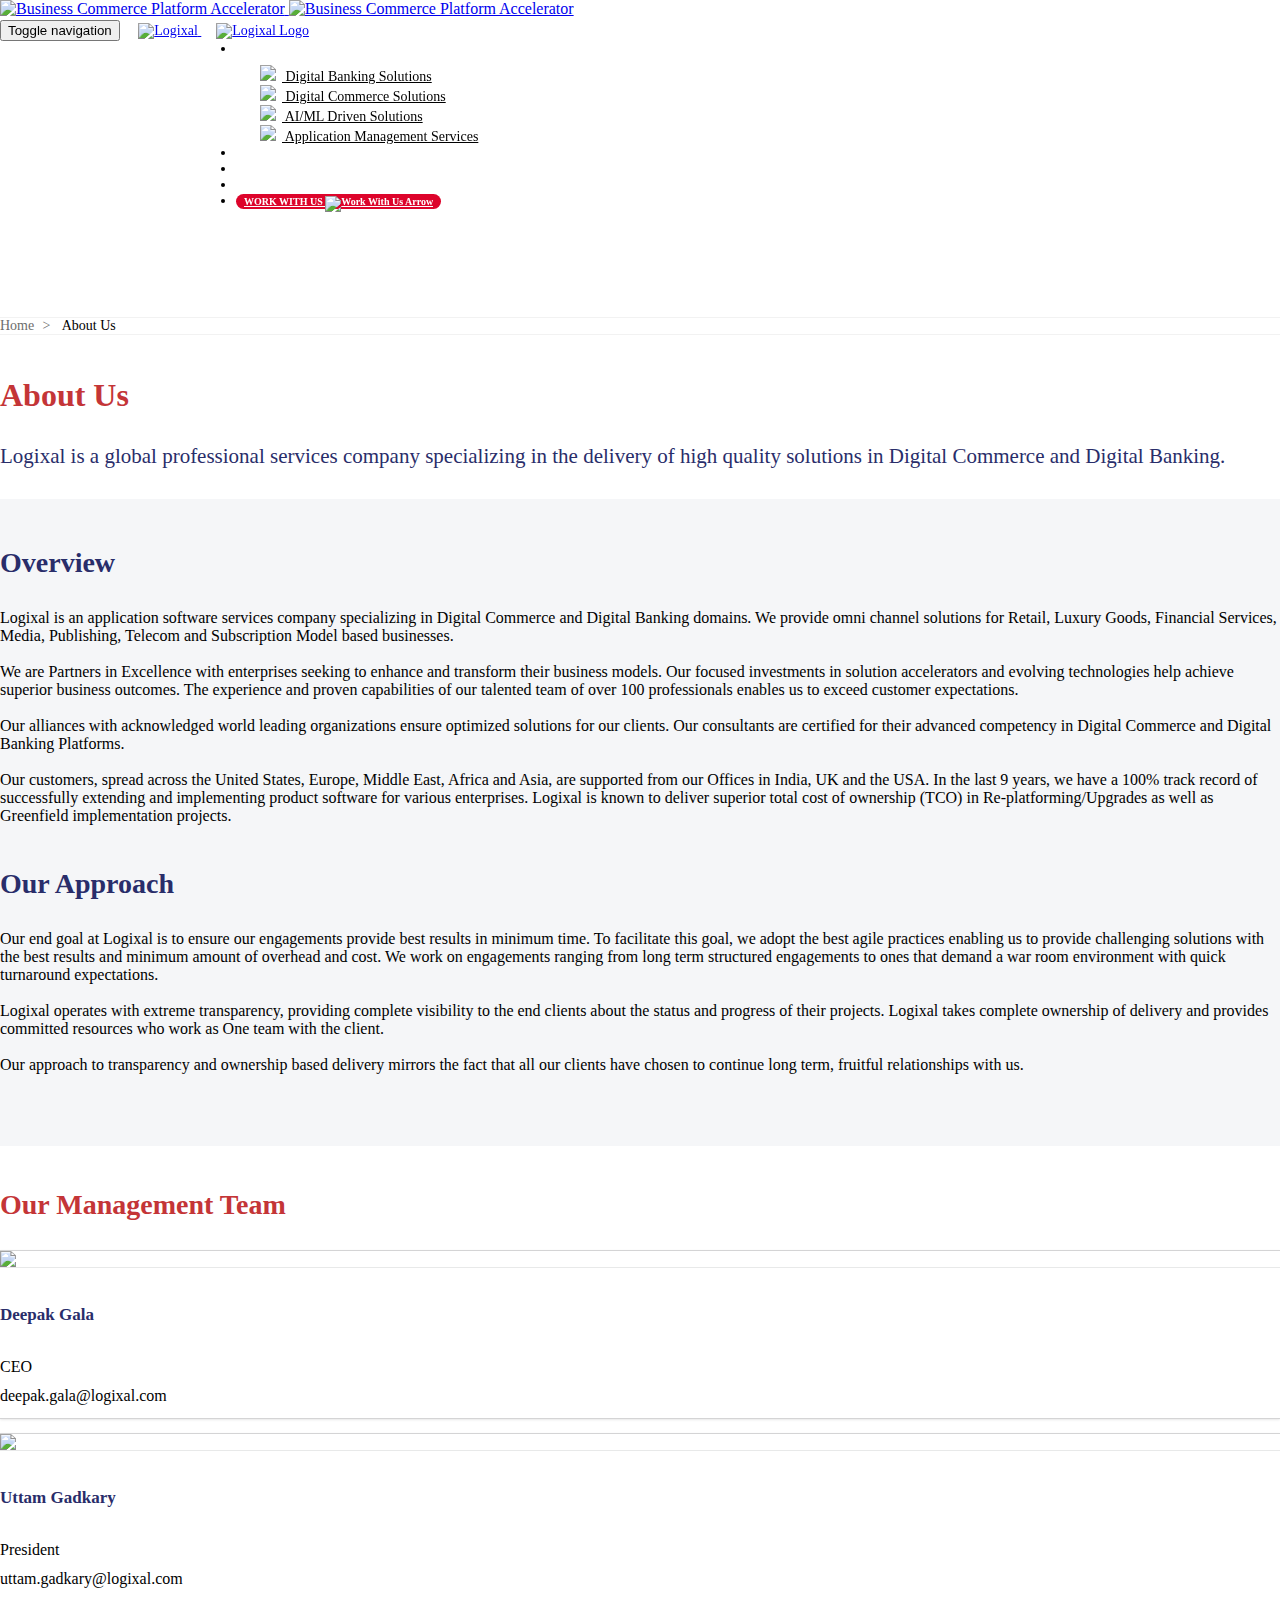
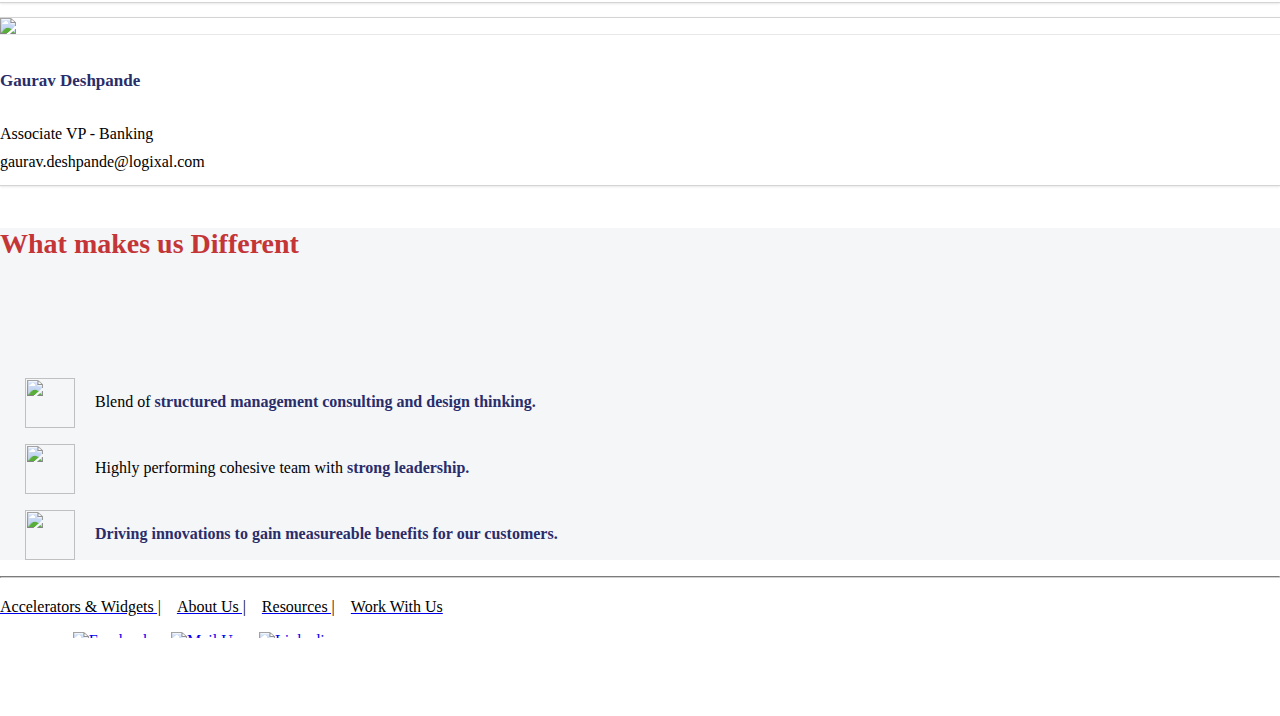
==== commit 007a0b04: "added necessary changes" ====
--- a/about-us.html
+++ b/about-us.html
@@ -2,10 +2,10 @@
 <html lang="en">
 
 <head>
- <title>Logixal Inc | Your trusted Oracle Omni channel experience specialist and Oracle specialist partner</title>
+ <title>Logixal Inc</title>
  <meta name="viewport" content="width=device-width, initial-scale=1, maximum-scale=1">
- <meta name="description" content="We provide best of the breed solutions that drive your ecommerce, ebanking or einsurance platforms and we are the pioneers in delivering omni channel experience across a broad spectrum of ecommerce and ebanking in general and the Oracle Commerce/ FCDB suites in particular">
- <meta name="keywords" content="Atg, ecommerce websites, b2b ecommerce, e-commerce consulting, oracle e commerce, best e-commerce, oracle e commerce platform">
+ <meta name="description" content="We provide best of the breed solutions that drive your ecommerce, ebanking or einsurance platforms and we are the pioneers in delivering omni channel experience across a broad spectrum of ecommerce and ebanking in general">
+ <meta name="keywords" content="Atg, ecommerce websites, b2b ecommerce, e-commerce consulting, oracle e commerce, best e-commerce, e-commerce platform">
  <meta http-equiv="cache-control" content="max-age=518400">
  <meta http-equiv="pragma" content="public">
  <link rel="stylesheet" href="css/bootstrap.min.css">
@@ -78,7 +78,7 @@
       <br>
       <br> We are Partners in Excellence with enterprises seeking to enhance and transform their business models. Our focused investments in solution accelerators and evolving technologies help achieve superior business outcomes. The experience and proven capabilities of our talented team of over 100 professionals enables us to exceed customer expectations.
       <br>
-      <br> Our alliances with acknowledged world leading organizations ensure optimized solutions for our clients. Logixal is a Specialized Oracle Gold Partner. Our consultants are certified for their advanced competency in Oracle Commerce Products Suite (which includes Oracle ATG, Endeca and Web Center Sites), especially Oracle’s Digital Banking Platform.
+      <br> Our alliances with acknowledged world leading organizations ensure optimized solutions for our clients. Our consultants are certified for their advanced competency in Digital Commerce and Digital Banking Platforms.
       <br>
       <br> Our customers, spread across the United States, Europe, Middle East, Africa and Asia, are supported from our Offices in India, UK and the USA. In the last 9 years, we have a 100% track record of successfully extending and implementing product software for various enterprises. Logixal is known to deliver superior total cost of ownership (TCO) in Re-platforming/Upgrades as well as Greenfield implementation projects. </p>
     </div>
@@ -166,7 +166,7 @@
   </div>
  </section>
  <section class="oracle-partner-Section-border">
-  <div class="container">
+  <!-- <div class="container">
    <h2 class="text-danger text-center font28 mt2 mb3">Our Oracle Partnership</h2>
    <p class="text-center mb3"> We at Logixal, in partnership with Oracle, are focused on helping you achieve excellence no matter where you are along the path. </p>
    <div class="row-fluid">
@@ -188,7 +188,7 @@
      </ul>
     </div>
    </div>
-  </div>
+  </div> -->
  </section>
  <section class="success-stories-logixal oracle-logixal grey hide">
   <div class="container">
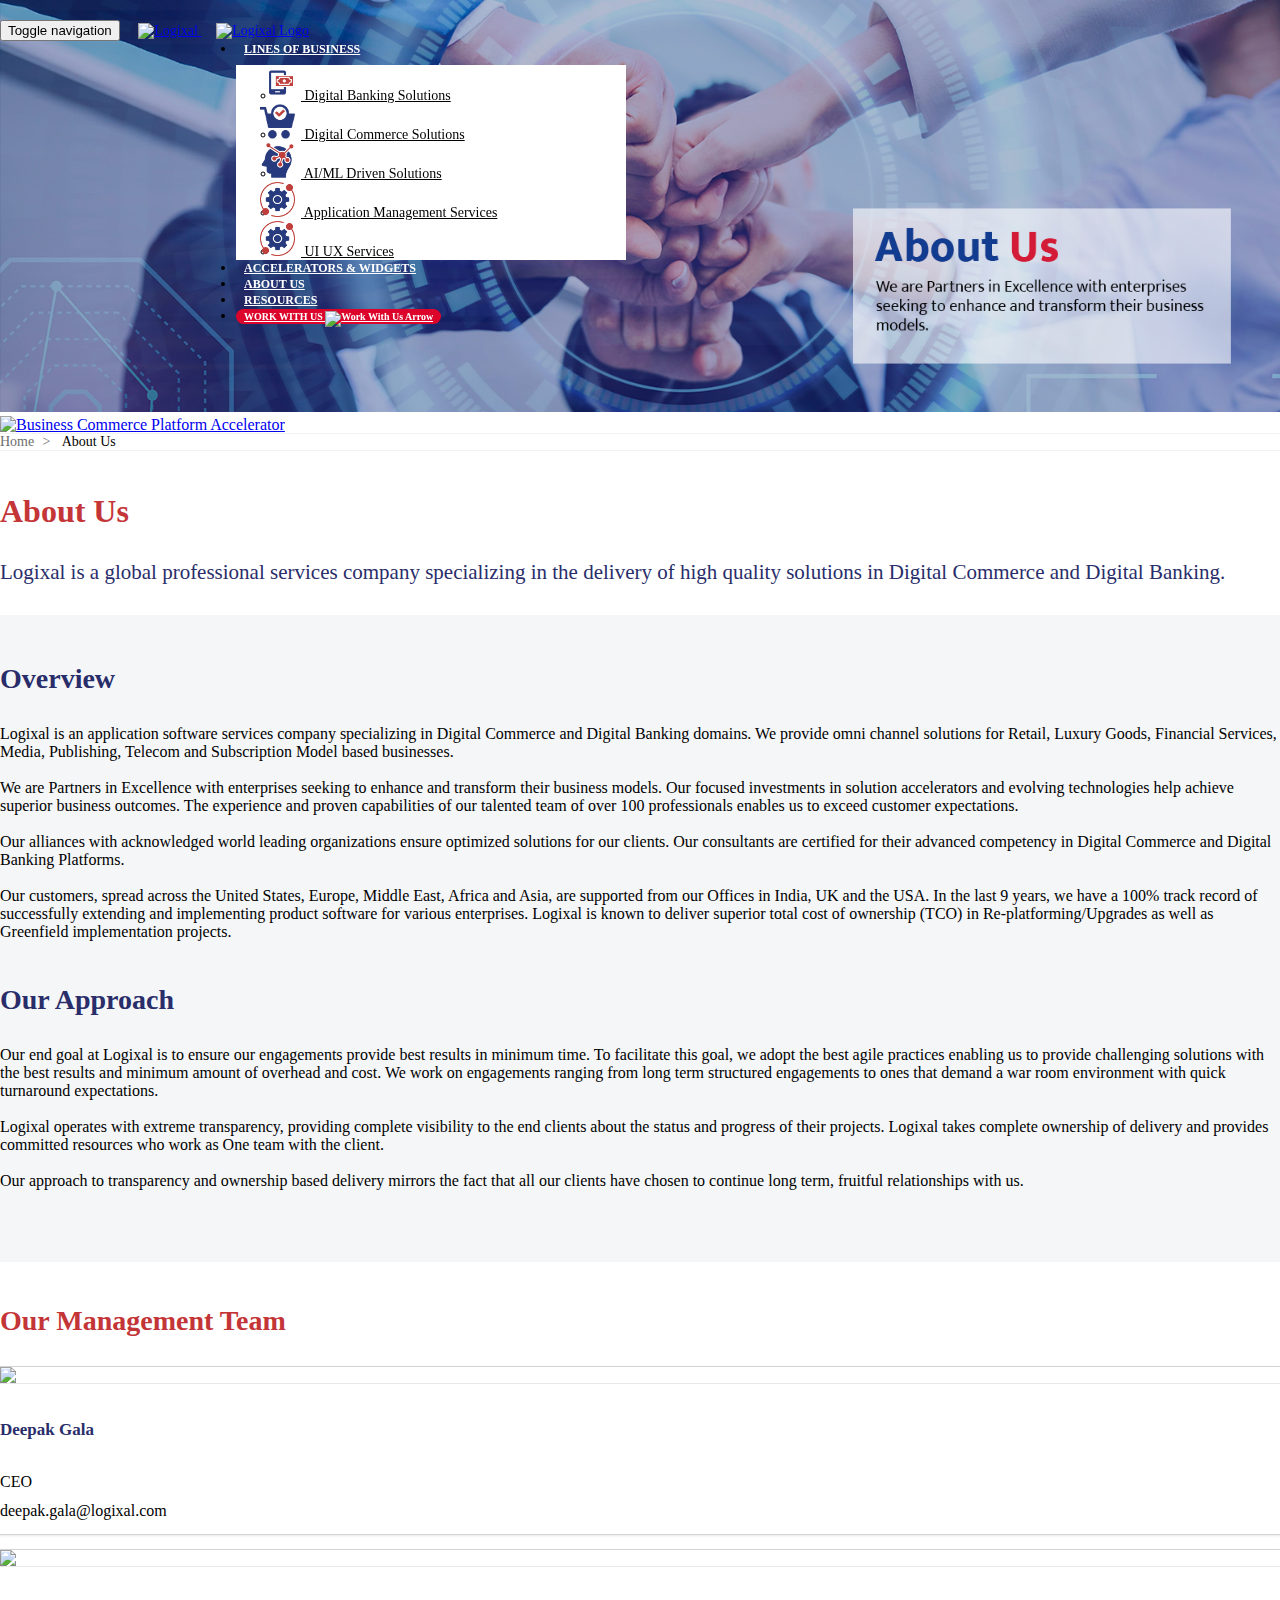
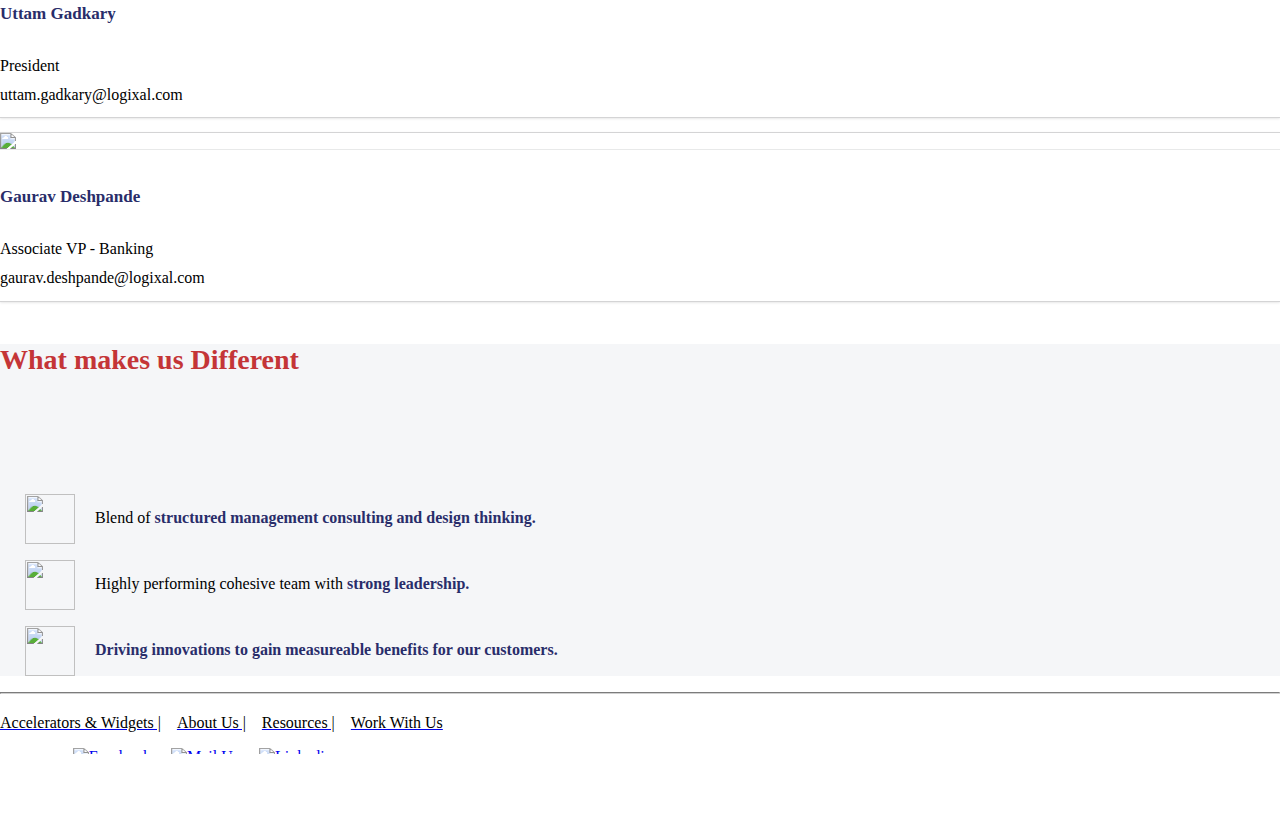
==== commit e5ebc1b3: "Added newer images for all sections v1" ====
--- a/about-us.html
+++ b/about-us.html
@@ -2,131 +2,184 @@
 <html lang="en">
 
 <head>
- <title>Logixal Inc</title>
- <meta name="viewport" content="width=device-width, initial-scale=1, maximum-scale=1">
- <meta name="description" content="We provide best of the breed solutions that drive your ecommerce, ebanking or einsurance platforms and we are the pioneers in delivering omni channel experience across a broad spectrum of ecommerce and ebanking in general">
- <meta name="keywords" content="Atg, ecommerce websites, b2b ecommerce, e-commerce consulting, oracle e commerce, best e-commerce, e-commerce platform">
- <meta http-equiv="cache-control" content="max-age=518400">
- <meta http-equiv="pragma" content="public">
- <link rel="stylesheet" href="css/bootstrap.min.css">
- <script src="js/jquery-1.11.3.min.js"></script>
- <script src="js/bootstrap.min.js"></script>
- <link rel="stylesheet" href="css/style.css"> </head>
+   <title>Logixal Inc</title>
+   <meta name="viewport" content="width=device-width, initial-scale=1, maximum-scale=1">
+   <meta name="description"
+      content="We provide best of the breed solutions that drive your ecommerce, ebanking or einsurance platforms and we are the pioneers in delivering omni channel experience across a broad spectrum of ecommerce and ebanking in general">
+   <meta name="keywords"
+      content="Atg, ecommerce websites, b2b ecommerce, e-commerce consulting, oracle e commerce, best e-commerce, e-commerce platform">
+   <meta http-equiv="cache-control" content="max-age=518400">
+   <meta http-equiv="pragma" content="public">
+   <link rel="stylesheet" href="css/bootstrap.min.css">
+   <script src="js/jquery-1.11.3.min.js"></script>
+   <script src="js/bootstrap.min.js"></script>
+   <link rel="stylesheet" href="css/style.css">
+   <script async src="https://www.googletagmanager.com/gtag/js?id=G-PTK9YBDECP"></script>
+   <script>
+      window.dataLayer = window.dataLayer || [];
+      function gtag() { dataLayer.push(arguments); }
+      gtag('js', new Date());
+      gtag('config', 'G-PTK9YBDECP');
+   </script>
+</head>
 
 <body>
- <header>
-  <div class="container-fluid staticnav">
-   <nav class="navbar">
-    <div class="navbar-header">
-     <button type="button" class="navbar-toggle" data-toggle="collapse" data-target="#example-navbar-collapse"> <span class="sr-only">Toggle navigation</span> <span class="icon-bar"></span> <span class="icon-bar"></span> <span class="icon-bar"></span> </button>
-     <a href="index.html" class="navbar-brand"> <img src="images/Logixal-logo-white.png" width="" alt="Logixal" class="default-logo hidden-xs"> </a>
-     <a href="index.html" class="navbar-header-logo visible-xs"> <img src="images/Logixal-logo-default.png" alt="Logixal Logo"> </a>
-    </div>
-    <div class="collapse navbar-collapse navbar-right" id="example-navbar-collapse">
-     <ul class="nav navbar-nav">
-      <li class="dropdown-submenu"> <a href="#" class="dropdown-toggle" data-toggle="dropdown" role="button" aria-haspopup="true" aria-expanded="false">LINES OF BUSINESS <span class="caret"></span></a>
-       <ul class="dropdown-menu">
-        <li>
-         <a href="digital-banking-solutions.html"> <img src="images/Dropdown-list/01a-lineofbusiness.png" class="custom-image-dropdown-nav"> Digital Banking Solutions</a>
-        </li>
-        <li>
-         <a href="digital-commerce-solutions.html"> <img src="images/Dropdown-list/01b-lineofbusiness.png" class="custom-image-dropdown-nav"> Digital Commerce Solutions</a>
-        </li>
-        <li>
-          <a href="data-engineering-suite.html"> <img src="images/Dropdown-list/01c-lineofbusiness.png" class="custom-image-dropdown-nav">  AI/ML Driven Solutions</a>
-        </li>
-        <li>
-         <a href="application-management-services.html"> <img src="images/Dropdown-list/01d-lineofbusiness.png" class="custom-image-dropdown-nav"> Application Management Services</a>
-        </li>
-       </ul>
-      </li>
-      <li><a href="accelerators-widget.html">ACCELERATORS &amp; WIDGETS</a></li>
-      <li><a href="about-us.html">ABOUT US</a></li>
-      <li><a href="resources.html">RESOURCES</a></li>
-      <li><a href="join-logixal.html" class="ourteam hidden-sm">WORK WITH US <img src="images/workwithus-arrow.png" alt=" Work With Us Arrow"></a></li>
-     </ul>
-    </div>
-   </nav>
-  </div>
- </header>
- <div class="about-us-section">
-  <div class="item ">
-   <a href="index.html#accelerators"> <img src="images\05-Aboutus-banner-with-text.jpg" class="hidden-xs resize-inner-banner" alt="Business Commerce Platform Accelerator"> <img src="images\Aboutus-banner-without-shadow.jpg" class="visible-xs" alt="Business Commerce Platform Accelerator"> </a>
-  </div>
- </div>
- <div class="container-fluid">
-  <div class="row">
-   <nav class="breadcrumb breadcrumb-bg-color font14 font10"> <a class="breadcrumb-item" href="index.html">Home</a> <span class="breadcrumb-item active"> About Us </span> </nav>
-  </div>
- </div>
- <section class="banking-description text-center">
-  <div class="container">
-   <div class="row">
-    <div class="col-xs-12">
-     <h1 class="text-danger font32 mt2 mb3">About Us</h1>
-     <p class="text-blue font21 mb3">Logixal is a global professional services company specializing in the delivery of high quality solutions in Digital Commerce and Digital Banking.</p>
-    </div>
+   <header>
+      <div class="container-fluid staticnav">
+         <nav class="navbar">
+            <div class="navbar-header">
+               <button type="button" class="navbar-toggle" data-toggle="collapse"
+                  data-target="#example-navbar-collapse"> <span class="sr-only">Toggle navigation</span> <span
+                     class="icon-bar"></span> <span class="icon-bar"></span> <span class="icon-bar"></span> </button>
+               <a href="index.html" class="navbar-brand"> <img src="images/Logixal-logo-white.png" width=""
+                     alt="Logixal" class="default-logo hidden-xs"> </a>
+               <a href="index.html" class="navbar-header-logo visible-xs"> <img src="images/Logixal-logo-default.png"
+                     alt="Logixal Logo"> </a>
+            </div>
+            <div class="collapse navbar-collapse navbar-right" id="example-navbar-collapse">
+               <ul class="nav navbar-nav">
+                  <li class="dropdown-submenu"> <a href="#" class="dropdown-toggle" data-toggle="dropdown" role="button"
+                        aria-haspopup="true" aria-expanded="false">LINES OF BUSINESS <span class="caret"></span></a>
+                     <ul class="dropdown-menu">
+                        <li>
+                           <a href="digital-banking-solutions.html"> <img
+                                 src="images/Dropdown-list/01a-lineofbusiness.png" class="custom-image-dropdown-nav">
+                              Digital Banking Solutions</a>
+                        </li>
+                        <li>
+                           <a href="digital-commerce-solutions.html"> <img
+                                 src="images/Dropdown-list/01b-lineofbusiness.png" class="custom-image-dropdown-nav">
+                              Digital Commerce Solutions</a>
+                        </li>
+                        <li>
+                           <a href="data-engineering-suite.html"> <img src="images/Dropdown-list/01c-lineofbusiness.png"
+                                 class="custom-image-dropdown-nav"> AI/ML Driven Solutions</a>
+                        </li>
+                        <li>
+                           <a href="application-management-services.html"> <img
+                                 src="images/Dropdown-list/01d-lineofbusiness.png" class="custom-image-dropdown-nav">
+                              Application Management Services</a>
+                        </li>
+                        <li>
+                           <a href="ui-ux-services.html"> <img src="images/Dropdown-list/01d-lineofbusiness.png"
+                                 class="custom-image-dropdown-nav"> UI UX Services</a>
+                        </li>
+                     </ul>
+                  </li>
+                  <li><a href="accelerators-widget.html">ACCELERATORS &amp; WIDGETS</a></li>
+                  <li><a href="about-us.html">ABOUT US</a></li>
+                  <li><a href="resources.html">RESOURCES</a></li>
+                  <li><a href="join-logixal.html" class="ourteam hidden-sm">WORK WITH US <img
+                           src="images/workwithus-arrow.png" alt=" Work With Us Arrow"></a></li>
+               </ul>
+            </div>
+         </nav>
+      </div>
+   </header>
+   <div class="about-us-section">
+      <div class="item ">
+         <a href="index.html#accelerators"> <img src="images\05-Aboutus-banner-with-text.png"
+               class="hidden-xs resize-inner-banner" alt="Business Commerce Platform Accelerator"> <img
+               src="images\05-Aboutus-banner with text.png" class="visible-xs"
+               alt="Business Commerce Platform Accelerator"> </a>
+      </div>
    </div>
-  </div>
- </section>
- <section class="definition-banking ">
-  <div class="container">
-   <div class="row">
-    <div class="col-xs-12 col-sm-6 col-md-6">
-     <h2 class="text-blue font28 mt2 mb3 mobile-text-center">Overview</h2>
-     <p class="mobile-text-center">Logixal is an application software services company specializing in Digital Commerce and Digital Banking domains. We provide omni channel solutions for Retail, Luxury Goods, Financial Services, Media, Publishing, Telecom and Subscription Model based businesses.
+   <div class="container-fluid">
+      <div class="row">
+         <nav class="breadcrumb breadcrumb-bg-color font14 font10"> <a class="breadcrumb-item"
+               href="index.html">Home</a> <span class="breadcrumb-item active"> About Us </span> </nav>
+      </div>
+   </div>
+   <section class="banking-description text-center">
+      <div class="container">
+         <div class="row">
+            <div class="col-xs-12">
+               <h1 class="text-danger font32 mt2 mb3">About Us</h1>
+               <p class="text-blue font21 mb3">Logixal is a global professional services company specializing in the
+                  delivery of high quality solutions in Digital Commerce and Digital Banking.</p>
+            </div>
+         </div>
+      </div>
+   </section>
+   <section class="definition-banking ">
+      <div class="container">
+         <div class="row">
+            <div class="col-xs-12 col-sm-6 col-md-6">
+               <h2 class="text-blue font28 mt2 mb3 mobile-text-center">Overview</h2>
+               <p class="mobile-text-center">Logixal is an application software services company specializing in Digital
+                  Commerce and Digital Banking domains. We provide omni channel solutions for Retail, Luxury Goods,
+                  Financial Services, Media, Publishing, Telecom and Subscription Model based businesses.
+                  <br>
+                  <br> We are Partners in Excellence with enterprises seeking to enhance and transform their business
+                  models. Our focused investments in solution accelerators and evolving technologies help achieve
+                  superior business outcomes. The experience and proven capabilities of our talented team of over 100
+                  professionals enables us to exceed customer expectations.
+                  <br>
+                  <br> Our alliances with acknowledged world leading organizations ensure optimized solutions for our
+                  clients. Our consultants are certified for their advanced competency in Digital Commerce and Digital
+                  Banking Platforms.
+                  <br>
+                  <br> Our customers, spread across the United States, Europe, Middle East, Africa and Asia, are
+                  supported from our Offices in India, UK and the USA. In the last 9 years, we have a 100% track record
+                  of successfully extending and implementing product software for various enterprises. Logixal is known
+                  to deliver superior total cost of ownership (TCO) in Re-platforming/Upgrades as well as Greenfield
+                  implementation projects.
+               </p>
+            </div>
+            <div class="col-xs-12 col-sm-6 col-md-6 oracle-logixal">
+               <h2 class="text-blue font28 mt2 mb3 mobile-text-center">Our Approach</h2>
+               <p class="mobile-text-center">Our end goal at Logixal is to ensure our engagements provide best results
+                  in minimum time. To facilitate this goal, we adopt the best agile practices enabling us to provide
+                  challenging solutions with the best results and minimum amount of overhead and cost. We work on
+                  engagements ranging from long term structured engagements to ones that demand a war room environment
+                  with quick turnaround expectations.
+                  <br>
+                  <br> Logixal operates with extreme transparency, providing complete visibility to the end clients
+                  about the status and progress of their projects. Logixal takes complete ownership of delivery and
+                  provides committed resources who work as One team with the client.
+                  <br>
+                  <br> Our approach to transparency and ownership based delivery mirrors the fact that all our clients
+                  have chosen to continue long term, fruitful relationships with us.
+                  <br>
+                  <br>
+               </p>
+            </div>
+         </div>
+      </div>
       <br>
-      <br> We are Partners in Excellence with enterprises seeking to enhance and transform their business models. Our focused investments in solution accelerators and evolving technologies help achieve superior business outcomes. The experience and proven capabilities of our talented team of over 100 professionals enables us to exceed customer expectations.
-      <br>
-      <br> Our alliances with acknowledged world leading organizations ensure optimized solutions for our clients. Our consultants are certified for their advanced competency in Digital Commerce and Digital Banking Platforms.
-      <br>
-      <br> Our customers, spread across the United States, Europe, Middle East, Africa and Asia, are supported from our Offices in India, UK and the USA. In the last 9 years, we have a 100% track record of successfully extending and implementing product software for various enterprises. Logixal is known to deliver superior total cost of ownership (TCO) in Re-platforming/Upgrades as well as Greenfield implementation projects. </p>
-    </div>
-    <div class="col-xs-12 col-sm-6 col-md-6 oracle-logixal">
-     <h2 class="text-blue font28 mt2 mb3 mobile-text-center">Our Approach</h2>
-     <p class="mobile-text-center">Our end goal at Logixal is to ensure our engagements provide best results in minimum time. To facilitate this goal, we adopt the best agile practices enabling us to provide challenging solutions with the best results and minimum amount of overhead and cost. We work on engagements ranging from long term structured engagements to ones that demand a war room environment with quick turnaround expectations.
-      <br>
-      <br> Logixal operates with extreme transparency, providing complete visibility to the end clients about the status and progress of their projects. Logixal takes complete ownership of delivery and provides committed resources who work as One team with the client.
-      <br>
-      <br> Our approach to transparency and ownership based delivery mirrors the fact that all our clients have chosen to continue long term, fruitful relationships with us.
-      <br>
-      <br> </p>
-    </div>
-   </div>
-  </div>
-  <br> </section>
- <section class="mb3" id="TopManagement">
-  <div class="container ">
-   <h1 class="text-danger text-center font28 mt2 mb3">Our Management Team</h1>
-   <div class="row">
-    <div class=" col-xs-12 col-sm-6 col-md-3 col-lg-4 oracle-logixal visible-640">
-     <div class="card"> <img class="card-img-top" src="images\01-DeepakGala.jpg">
-      <div class="card-block">
-       <h6 class="text-bold  text-blue text-center font17">Deepak Gala</h6>
-       <p class="text-center">CEO</p>
-       <p class=" text-center text-muted">deepak.gala@logixal.com</p>
-      </div>
-     </div>
-    </div>
-    <div class=" col-xs-12 col-sm-6 col-md-3 col-lg-4 oracle-logixal visible-640">
-     <div class="card"> <img class="card-img-top" src="images\02-Uttam.jpg">
-      <div class="card-block">
-       <h6 class="text-bold text-blue text-center font17">Uttam Gadkary</h6>
-       <p class="text-center">President</p>
-       <p class="text-center text-muted">uttam.gadkary@logixal.com</p>
-      </div>
-     </div>
-    </div>
-    <div class=" col-xs-12 col-sm-6 col-md-3 col-lg-4 oracle-logixal visible-640">
-     <div class="card"> <img class="card-img-top" src="images\03-Gaurav.jpg">
-      <div class="card-block">
-       <h6 class="text-bold  text-blue text-center font17">Gaurav Deshpande</h6>
-       <p class="text-center">Associate VP - Banking </p>
-       <p class="text-center text-muted ">gaurav.deshpande@logixal.com</p>
-      </div>
-     </div>
-    </div>
-    <!-- <div class=" col-xs-12 col-sm-6 col-md-3 col-lg-3 oracle-logixal visible-640">
+   </section>
+   <section class="mb3" id="TopManagement">
+      <div class="container ">
+         <h1 class="text-danger text-center font28 mt2 mb3">Our Management Team</h1>
+         <div class="row">
+            <div class=" col-xs-12 col-sm-6 col-md-3 col-lg-4 oracle-logixal visible-640">
+               <div class="card"> <img class="card-img-top" src="images\01-DeepakGala.jpg">
+                  <div class="card-block">
+                     <h6 class="text-bold  text-blue text-center font17">Deepak Gala</h6>
+                     <p class="text-center">CEO</p>
+                     <p class=" text-center text-muted">deepak.gala@logixal.com</p>
+                  </div>
+               </div>
+            </div>
+            <div class=" col-xs-12 col-sm-6 col-md-3 col-lg-4 oracle-logixal visible-640">
+               <div class="card"> <img class="card-img-top" src="images\02-Uttam.jpg">
+                  <div class="card-block">
+                     <h6 class="text-bold text-blue text-center font17">Uttam Gadkary</h6>
+                     <p class="text-center">President</p>
+                     <p class="text-center text-muted">uttam.gadkary@logixal.com</p>
+                  </div>
+               </div>
+            </div>
+            <div class=" col-xs-12 col-sm-6 col-md-3 col-lg-4 oracle-logixal visible-640">
+               <div class="card"> <img class="card-img-top" src="images\03-Gaurav.jpg">
+                  <div class="card-block">
+                     <h6 class="text-bold  text-blue text-center font17">Gaurav Deshpande</h6>
+                     <p class="text-center">Associate VP - Banking </p>
+                     <p class="text-center text-muted ">gaurav.deshpande@logixal.com</p>
+                  </div>
+               </div>
+            </div>
+            <!-- <div class=" col-xs-12 col-sm-6 col-md-3 col-lg-3 oracle-logixal visible-640">
      <div class="card"> <img class="card-img-top" src="images\04-Vipul.jpg">
       <div class="card-block">
        <h6 class="text-bold text-blue text-center font17">Vipul Vichhivora</h6>
@@ -135,38 +188,43 @@
       </div>
      </div>
     </div> -->
-   </div>
-  </div>
- </section>
- <section class="grey" id="OurUsp">
-  <div class="container">
-   <h2 class="text-danger text-center font28 mt2 mb3">What makes us Different</h2>
-   <br>
-   <div class="row">
-    <div class="col-xs-12 col-sm-6 col-md-4 oracle-logixal"> <img src="images/whatmakes-different-image.jpg" class="img-responsive center-block oracle-logixal" alt=""> </div>
-    <br>
-    <div class="col-xs-12 col-sm-6 col-md-8 oracle-logixal">
-     <ul class="list-unstyled">
-      <li class="col-xs-12 displayf oracle-logixal"> <img src="images/about-us/03a-whatmakes-different-icon.png" class="img-responsive list-image" alt="">
-       <p class="list-item font16">Blend of <strong class="text-blue">structured management consulting and design thinking.</strong> </p>
-      </li>
-      <li class="col-xs-12 displayf oracle-logixal"> <img src="images/about-us/03b-whatmakes-different-icon.png" class="img-responsive list-image" alt="">
-       <p class="list-item font16">Highly performing cohesive team with <strong class="text-blue">
+         </div>
+      </div>
+   </section>
+   <section class="grey" id="OurUsp">
+      <div class="container">
+         <h2 class="text-danger text-center font28 mt2 mb3">What makes us Different</h2>
+         <br>
+         <div class="row">
+            <div class="col-xs-12 col-sm-6 col-md-4 oracle-logixal"> <img src="images/whatmakes-different-image.jpg"
+                  class="img-responsive center-block oracle-logixal" alt=""> </div>
+            <br>
+            <div class="col-xs-12 col-sm-6 col-md-8 oracle-logixal">
+               <ul class="list-unstyled">
+                  <li class="col-xs-12 displayf oracle-logixal"> <img
+                        src="images/about-us/03a-whatmakes-different-icon.png" class="img-responsive list-image" alt="">
+                     <p class="list-item font16">Blend of <strong class="text-blue">structured management consulting and
+                           design thinking.</strong> </p>
+                  </li>
+                  <li class="col-xs-12 displayf oracle-logixal"> <img
+                        src="images/about-us/03b-whatmakes-different-icon.png" class="img-responsive list-image" alt="">
+                     <p class="list-item font16">Highly performing cohesive team with <strong class="text-blue">
                            strong leadership.
-                           </strong> </p>
-      </li>
-      <li class="col-xs-12 displayf oracle-logixal "> <img src="images/about-us/03c-whatmakes-different-icon.png" class="img-responsive list-image" alt="">
-       <p class="list-item font16"> <strong class="text-blue">
+                        </strong> </p>
+                  </li>
+                  <li class="col-xs-12 displayf oracle-logixal "> <img
+                        src="images/about-us/03c-whatmakes-different-icon.png" class="img-responsive list-image" alt="">
+                     <p class="list-item font16"> <strong class="text-blue">
                            Driving innovations to gain measureable benefits for our customers.
-                           </strong> </p>
-      </li>
-     </ul>
-    </div>
-   </div>
-  </div>
- </section>
- <section class="oracle-partner-Section-border">
-  <!-- <div class="container">
+                        </strong> </p>
+                  </li>
+               </ul>
+            </div>
+         </div>
+      </div>
+   </section>
+   <section class="oracle-partner-Section-border">
+      <!-- <div class="container">
    <h2 class="text-danger text-center font28 mt2 mb3">Our Oracle Partnership</h2>
    <p class="text-center mb3"> We at Logixal, in partnership with Oracle, are focused on helping you achieve excellence no matter where you are along the path. </p>
    <div class="row-fluid">
@@ -189,140 +247,147 @@
     </div>
    </div>
   </div> -->
- </section>
- <section class="success-stories-logixal oracle-logixal grey hide">
-  <div class="container">
-   <h1 class="text-danger text-center font28">Our Success Stories </h1>
-   <br>
-   <div class="row">
-    <div class=" col-xs-12 col-sm-6 col-md-4 col-lg-3 oracle-logixal mobile-mb visible-640">
-     <div class="card-success-stories"> <img class="card-img-top" src="images\about-us\01-success-stories-image.png">
-      <div class="card-block-logixal">
-       <h6 class="text-bold ">Kaman Industrial Technologies</h6>
-       <p class="  text-muted ">Lorem ipsum dolor sit amet, consectetur adipisicing elit. </p>
-       <p class="btn btn-link"> Watch a video <img src="images/movie-icon.png" alt="Movie Icon"> </p>
-      </div>
-     </div>
-    </div>
-    <div class=" col-xs-12 col-sm-6 col-md-4 col-lg-3 oracle-logixal mobile-mb visible-640">
-     <div class="card-success-stories"> <img class="card-img-top" src="images\about-us\01-success-stories-image.png">
-      <div class="card-block-logixal">
-       <h6 class="text-bold ">Kaman Industrial Technologies</h6>
-       <p class="  text-muted  ">Lorem ipsum dolor sit amet, consectetur adipisicing elit. </p>
-       <p class=" btn btn-link"> Watch a video <img src="images/movie-icon.png" alt="Movie Icon"> </p>
-      </div>
-     </div>
-    </div>
-    <div class=" col-xs-12 col-sm-6 col-md-4 col-lg-3 oracle-logixal mobile-mb visible-640">
-     <div class="card-success-stories"> <img class="card-img-top" src="images\about-us\01-success-stories-image.png">
-      <div class="card-block-logixal">
-       <h6 class="text-bold ">Kaman Industrial Technologies</h6>
-       <p class="  text-muted ">Lorem ipsum dolor sit amet, consectetur adipisicing elit. </p>
-       <p class=" btn btn-link"> Watch a video <img src="images/movie-icon.png" alt="Movie Icon"> </p>
-      </div>
-     </div>
-    </div>
-    <div class=" col-xs-12 col-sm-6 col-md-4 col-lg-3 oracle-logixal visible-640">
-     <div class="card-success-stories"> <img class="card-img-top" src="images\about-us\01-success-stories-image.png">
-      <div class="card-block-logixal">
-       <h6 class="text-bold ">Kaman Industrial Technologies</h6>
-       <p class="  text-muted">Lorem ipsum dolor sit amet, consectetur adipisicing elit. </p>
-       <p class=" btn btn-link"> Watch a video <img src="images/movie-icon.png" alt="Movie Icon"> </p>
-      </div>
-     </div>
-    </div>
-   </div>
-  </div>
- </section>
- <hr>
- <div class="copyright">
-  <div class="container">
-   <div class="row">
-    <div class="col-md-5 col-sm-6 col-xs-12 hidden-xs hidden-sm">
-     <ul class="footer-links">
-      <a href="accelerators-widget.html"> <small>
-                           <li>Accelerators &amp; Widgets | </li>
-                        </small> </a>
-      <a href="about-us.html"> <small>
-                           <li>About Us |</li>
-                        </small> </a>
-      <a href="resources.html"> <small>
-                           <li>Resources |</li>
-                        </small> </a>
-      <a href="join-logixal.html" class="small-text"> <small>
-                           <li>Work With Us</li>
-                        </small> </a>
-     </ul>
-    </div>
-    <div class="col-md-3 col-sm-6 col-xs-12">
-     <div class="footercustomcolor inlinebox">
-      <p class="visible-md visible-lg"><small>Follow Us On: &nbsp; &nbsp; </small></p>
-      <div class="social-icons">
-       <a href="https://www.facebook.com/logixal" target="_blank"><img src="images/04a-social-icon.png" alt="Facebook"></a>
-       <a href="mailto:info@logixal.com"><img src="images/04d-email-icon.png" alt="Mail Us"></a>
-       <a href="https://www.linkedin.com/company/logixal-inc" target="_blank"><img src="images/04c-social-icon.png" alt="Linkedin"></a>
-      </div>
-     </div>
-    </div>
-    <div class="col-md-4 col-sm-6 col-xs-12 text-right footercustomcolor">
-     <p class="text-center font12"> <small>Logixal Solutions - Copyright &copy; 2017. All rights reserved</small> </p>
-    </div>
-   </div>
-  </div>
- </div> <a href="#" id="back-to-top" title="Back to top">&uarr;</a>
- <script src="js/commonJs.js"></script>
- <script>
-  (function (i, s, o, g, r, a, m) {
-   i['GoogleAnalyticsObject'] = r;
-   i[r] = i[r] || function () {
-    (i[r].q = i[r].q || []).push(arguments)
-   }, i[r].l = 1 * new Date();
-   a = s.createElement(o), m = s.getElementsByTagName(o)[0];
-   a.async = 1;
-   a.src = g;
-   m.parentNode.insertBefore(a, m)
-  })(window, document, 'script', '//www.google-analytics.com/analytics.js', 'ga');
-  ga('create', 'UA-66137692-1', 'auto');
-  ga('send', 'pageview');
- </script>
- <script>
-  jQuery(document).scroll(function () {
-   if (jQuery(this).scrollTop() > 300) {
-    jQuery('.staticnav').css({
-     "background": "white"
-    });
-    jQuery('.staticnav').css({
-     "box-shadow": " 0px  0px 10px   rgba(31, 31, 33, 0.12) "
-    });
-    jQuery('.staticnav').css({
-     "height": "10%"
-    });
-    jQuery('a').css({
-     "color": "black"
-    });
-    jQuery('.dropdown-menu>li>a').css({
-     "color": "black"
-    });
-    jQuery('.default-logo').attr('src', 'images/Logixal-logo-default.png')
-   }
-   else {
-    jQuery('.staticnav').css({
-     "background": "transparent"
-    });
-    jQuery('.staticnav').css({
-     "box-shadow": " none"
-    });
-    jQuery('a').css({
-     "color": "white"
-    });
-    jQuery('.dropdown-menu>li>a').css({
-     "color": "black"
-    });
-    // jQuery('.navbar-nav>li>a').css({"color":"black"});
-    jQuery('.default-logo').attr('src', 'images/Logixal-logo-white.png')
-   }
-  });
- </script>
+   </section>
+   <section class="success-stories-logixal oracle-logixal grey hide">
+      <div class="container">
+         <h1 class="text-danger text-center font28">Our Success Stories </h1>
+         <br>
+         <div class="row">
+            <div class=" col-xs-12 col-sm-6 col-md-4 col-lg-3 oracle-logixal mobile-mb visible-640">
+               <div class="card-success-stories"> <img class="card-img-top"
+                     src="images\about-us\01-success-stories-image.png">
+                  <div class="card-block-logixal">
+                     <h6 class="text-bold ">Kaman Industrial Technologies</h6>
+                     <p class="  text-muted ">Lorem ipsum dolor sit amet, consectetur adipisicing elit. </p>
+                     <p class="btn btn-link"> Watch a video <img src="images/movie-icon.png" alt="Movie Icon"> </p>
+                  </div>
+               </div>
+            </div>
+            <div class=" col-xs-12 col-sm-6 col-md-4 col-lg-3 oracle-logixal mobile-mb visible-640">
+               <div class="card-success-stories"> <img class="card-img-top"
+                     src="images\about-us\01-success-stories-image.png">
+                  <div class="card-block-logixal">
+                     <h6 class="text-bold ">Kaman Industrial Technologies</h6>
+                     <p class="  text-muted  ">Lorem ipsum dolor sit amet, consectetur adipisicing elit. </p>
+                     <p class=" btn btn-link"> Watch a video <img src="images/movie-icon.png" alt="Movie Icon"> </p>
+                  </div>
+               </div>
+            </div>
+            <div class=" col-xs-12 col-sm-6 col-md-4 col-lg-3 oracle-logixal mobile-mb visible-640">
+               <div class="card-success-stories"> <img class="card-img-top"
+                     src="images\about-us\01-success-stories-image.png">
+                  <div class="card-block-logixal">
+                     <h6 class="text-bold ">Kaman Industrial Technologies</h6>
+                     <p class="  text-muted ">Lorem ipsum dolor sit amet, consectetur adipisicing elit. </p>
+                     <p class=" btn btn-link"> Watch a video <img src="images/movie-icon.png" alt="Movie Icon"> </p>
+                  </div>
+               </div>
+            </div>
+            <div class=" col-xs-12 col-sm-6 col-md-4 col-lg-3 oracle-logixal visible-640">
+               <div class="card-success-stories"> <img class="card-img-top"
+                     src="images\about-us\01-success-stories-image.png">
+                  <div class="card-block-logixal">
+                     <h6 class="text-bold ">Kaman Industrial Technologies</h6>
+                     <p class="  text-muted">Lorem ipsum dolor sit amet, consectetur adipisicing elit. </p>
+                     <p class=" btn btn-link"> Watch a video <img src="images/movie-icon.png" alt="Movie Icon"> </p>
+                  </div>
+               </div>
+            </div>
+         </div>
+      </div>
+   </section>
+   <hr>
+   <div class="copyright">
+      <div class="container">
+         <div class="row">
+            <div class="col-md-5 col-sm-6 col-xs-12 hidden-xs hidden-sm">
+               <ul class="footer-links">
+                  <a href="accelerators-widget.html"> <small>
+                        <li>Accelerators &amp; Widgets | </li>
+                     </small> </a>
+                  <a href="about-us.html"> <small>
+                        <li>About Us |</li>
+                     </small> </a>
+                  <a href="resources.html"> <small>
+                        <li>Resources |</li>
+                     </small> </a>
+                  <a href="join-logixal.html" class="small-text"> <small>
+                        <li>Work With Us</li>
+                     </small> </a>
+               </ul>
+            </div>
+            <div class="col-md-3 col-sm-6 col-xs-12">
+               <div class="footercustomcolor inlinebox">
+                  <p class="visible-md visible-lg"><small>Follow Us On: &nbsp; &nbsp; </small></p>
+                  <div class="social-icons">
+                     <a href="https://www.facebook.com/logixal" target="_blank"><img src="images/04a-social-icon.png"
+                           alt="Facebook"></a>
+                     <a href="mailto:info@logixal.com"><img src="images/04d-email-icon.png" alt="Mail Us"></a>
+                     <a href="https://www.linkedin.com/company/logixal-inc" target="_blank"><img
+                           src="images/04c-social-icon.png" alt="Linkedin"></a>
+                  </div>
+               </div>
+            </div>
+            <div class="col-md-4 col-sm-6 col-xs-12 text-right footercustomcolor">
+               <p class="text-center font12"> <small>Logixal Solutions - Copyright &copy; 2022. All rights
+                     reserved</small> </p>
+            </div>
+         </div>
+      </div>
+   </div> <a href="#" id="back-to-top" title="Back to top">&uarr;</a>
+   <script src="js/commonJs.js"></script>
+   <script>
+      (function (i, s, o, g, r, a, m) {
+         i['GoogleAnalyticsObject'] = r;
+         i[r] = i[r] || function () {
+            (i[r].q = i[r].q || []).push(arguments)
+         }, i[r].l = 1 * new Date();
+         a = s.createElement(o), m = s.getElementsByTagName(o)[0];
+         a.async = 1;
+         a.src = g;
+         m.parentNode.insertBefore(a, m)
+      })(window, document, 'script', '//www.google-analytics.com/analytics.js', 'ga');
+      ga('create', 'UA-66137692-1', 'auto');
+      ga('send', 'pageview');
+   </script>
+   <script>
+      jQuery(document).scroll(function () {
+         if (jQuery(this).scrollTop() > 300) {
+            jQuery('.staticnav').css({
+               "background": "white"
+            });
+            jQuery('.staticnav').css({
+               "box-shadow": " 0px  0px 10px   rgba(31, 31, 33, 0.12) "
+            });
+            jQuery('.staticnav').css({
+               "height": "10%"
+            });
+            jQuery('a').css({
+               "color": "black"
+            });
+            jQuery('.dropdown-menu>li>a').css({
+               "color": "black"
+            });
+            jQuery('.default-logo').attr('src', 'images/Logixal-logo-default.png')
+         }
+         else {
+            jQuery('.staticnav').css({
+               "background": "transparent"
+            });
+            jQuery('.staticnav').css({
+               "box-shadow": " none"
+            });
+            jQuery('a').css({
+               "color": "white"
+            });
+            jQuery('.dropdown-menu>li>a').css({
+               "color": "black"
+            });
+            // jQuery('.navbar-nav>li>a').css({"color":"black"});
+            jQuery('.default-logo').attr('src', 'images/Logixal-logo-white.png')
+         }
+      });
+   </script>
 </body>
 
 </html>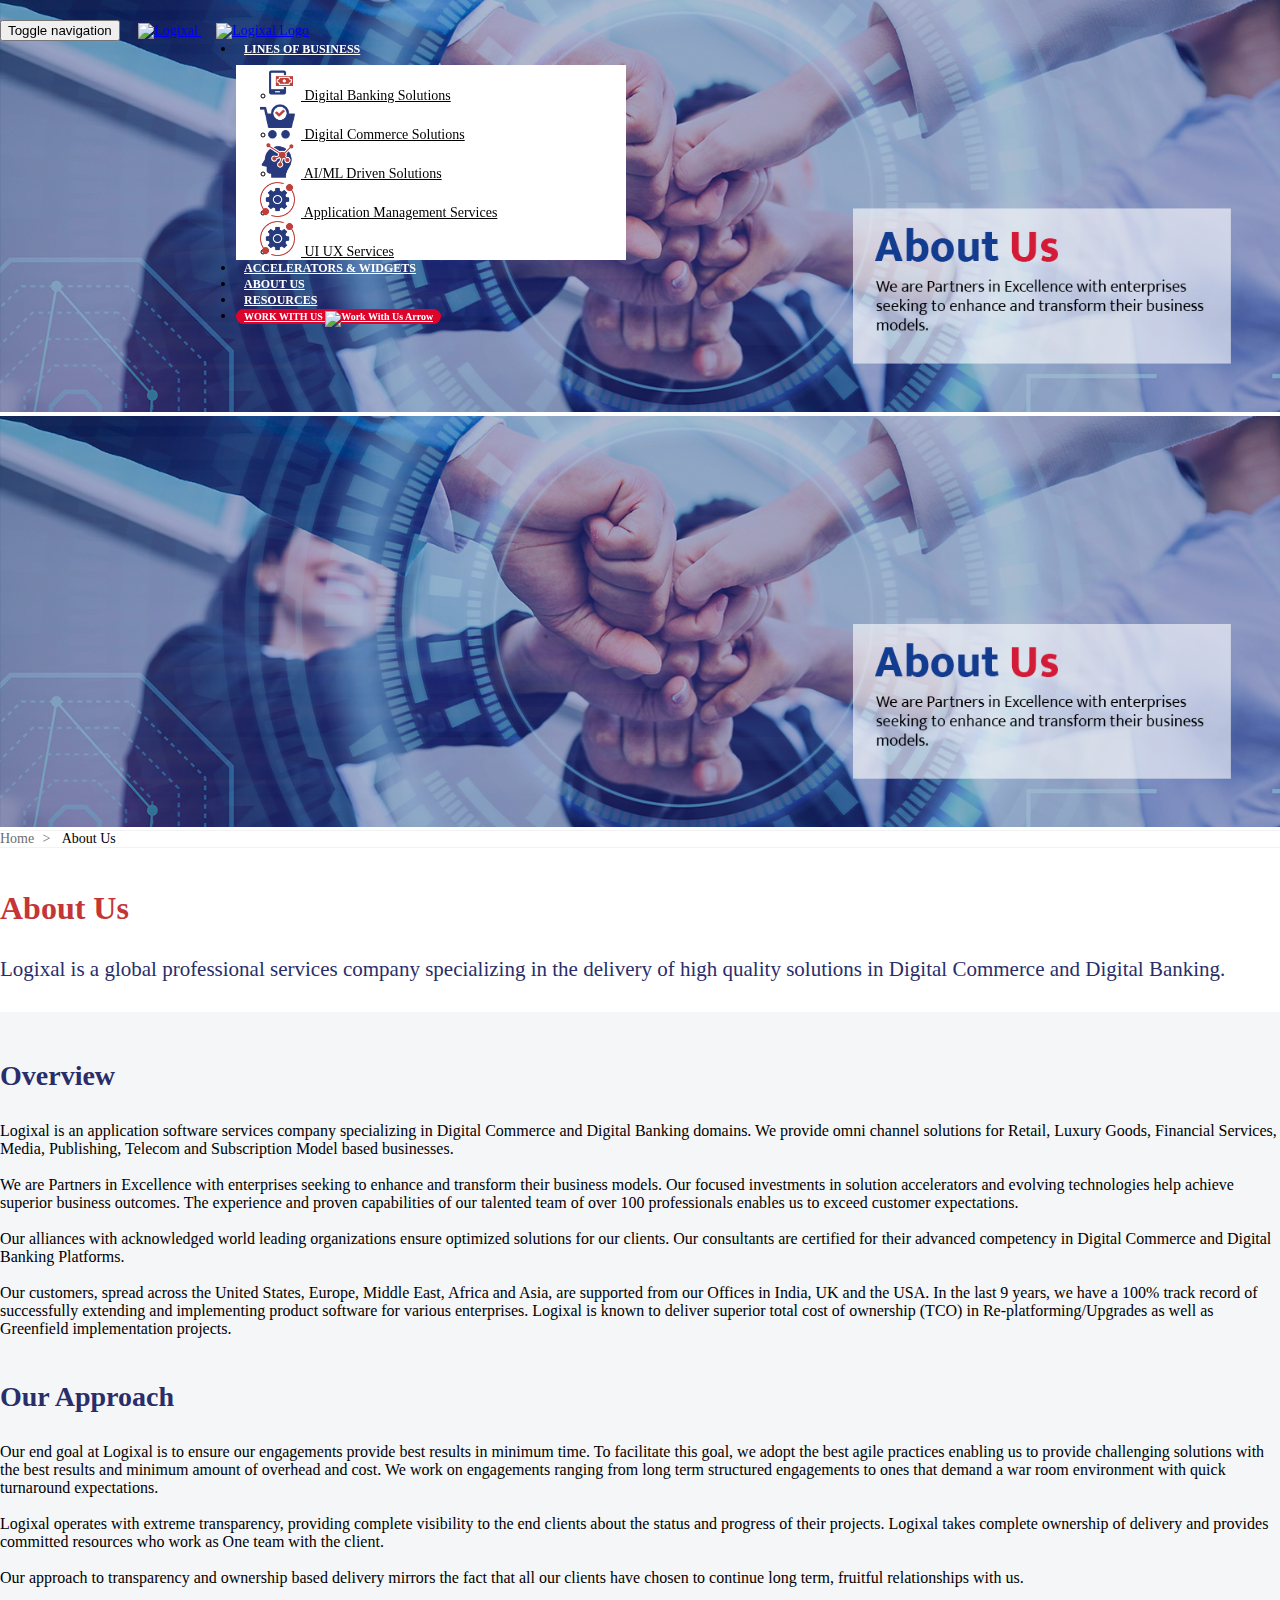
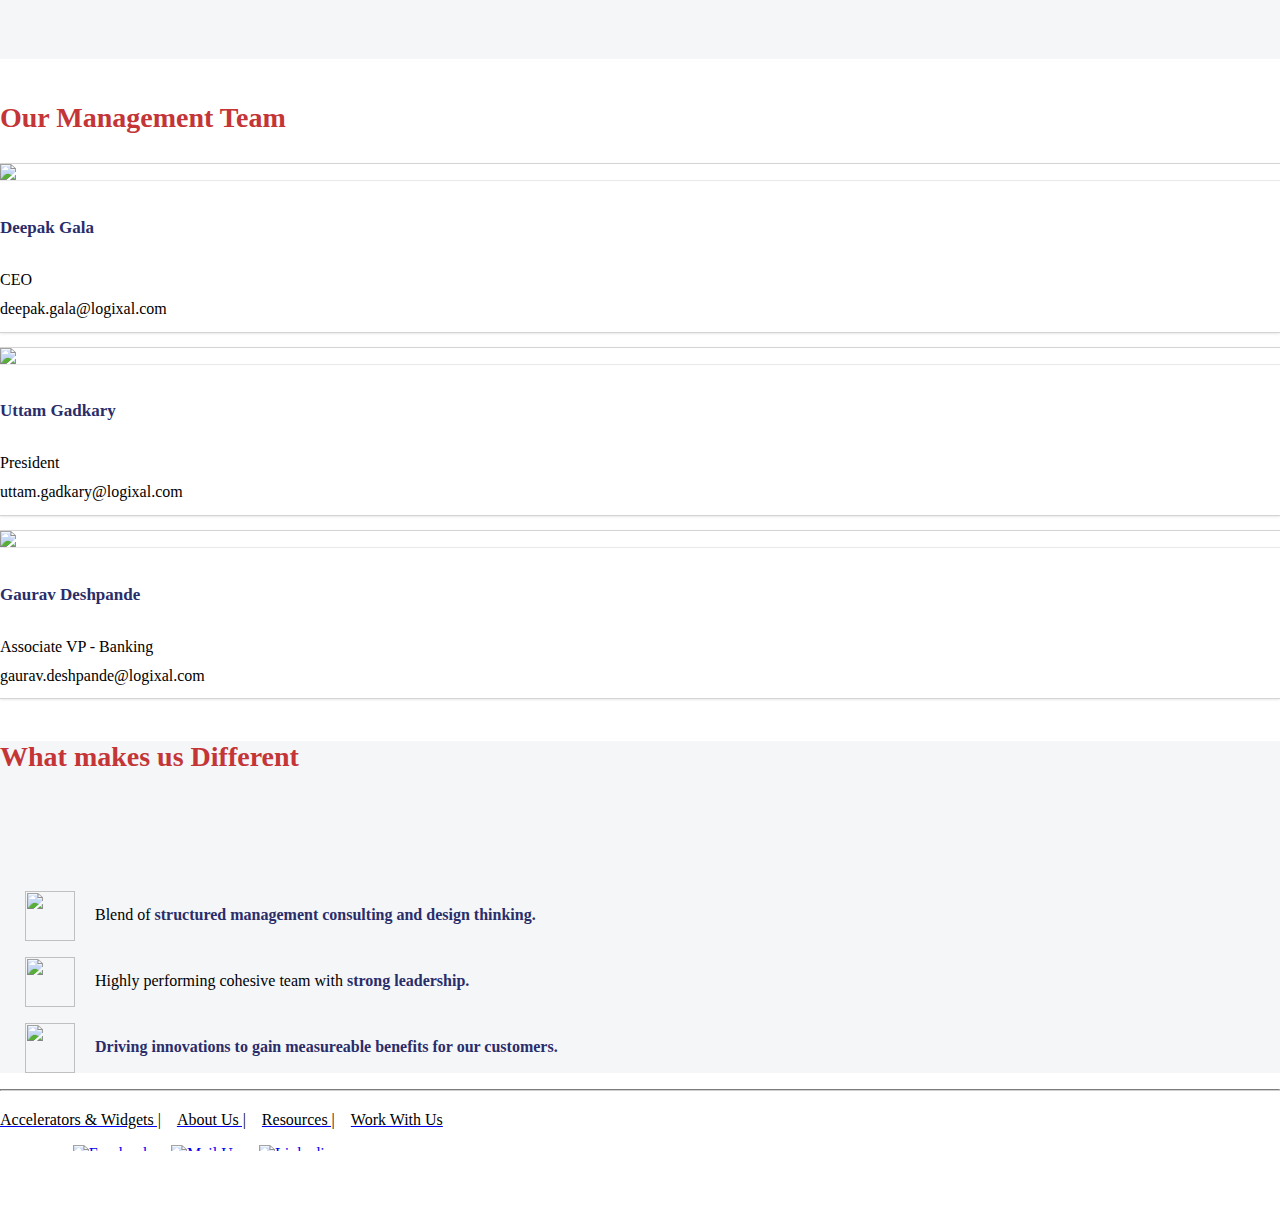
==== commit 8508e557: "Added newer images for all sections v2" ====
--- a/about-us.html
+++ b/about-us.html
@@ -80,7 +80,7 @@
       <div class="item ">
          <a href="index.html#accelerators"> <img src="images\05-Aboutus-banner-with-text.png"
                class="hidden-xs resize-inner-banner" alt="Business Commerce Platform Accelerator"> <img
-               src="images\05-Aboutus-banner with text.png" class="visible-xs"
+               src="images\05-Aboutus-banner-with-text.png" class="visible-xs"
                alt="Business Commerce Platform Accelerator"> </a>
       </div>
    </div>
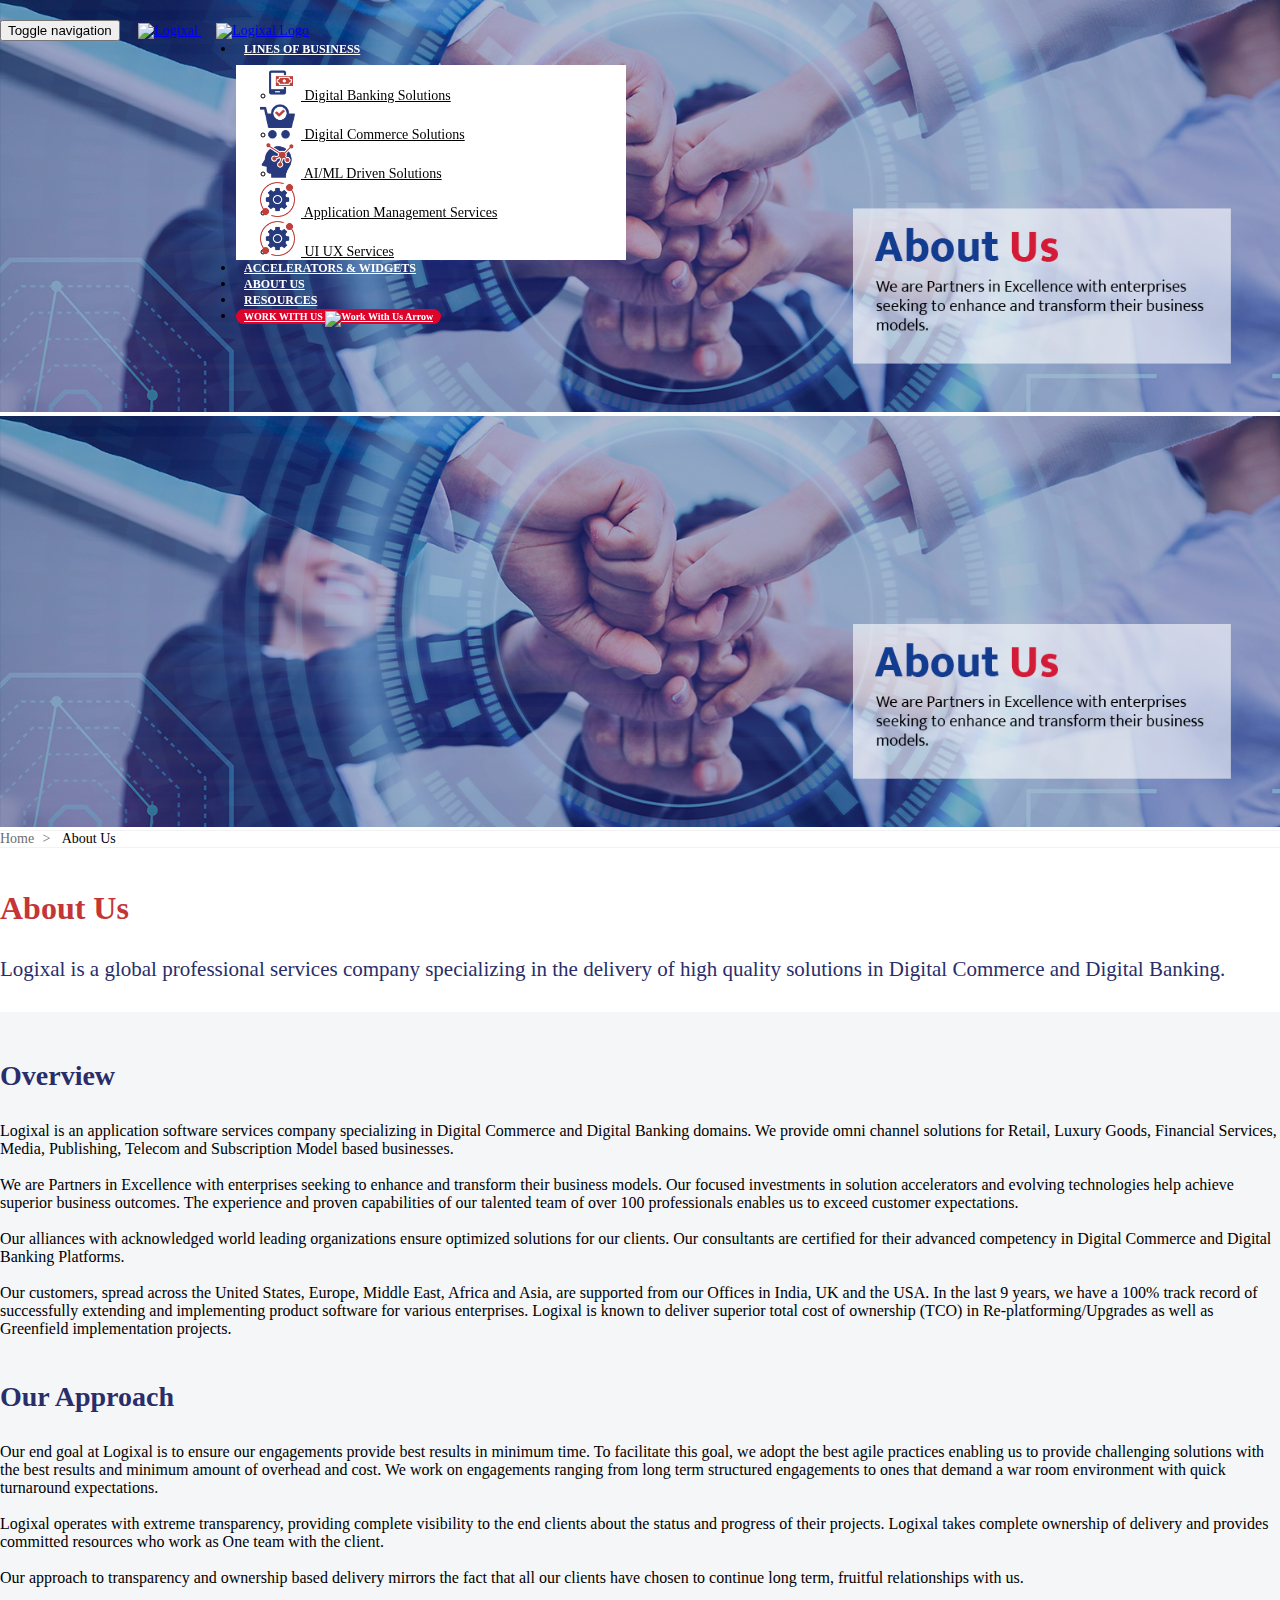
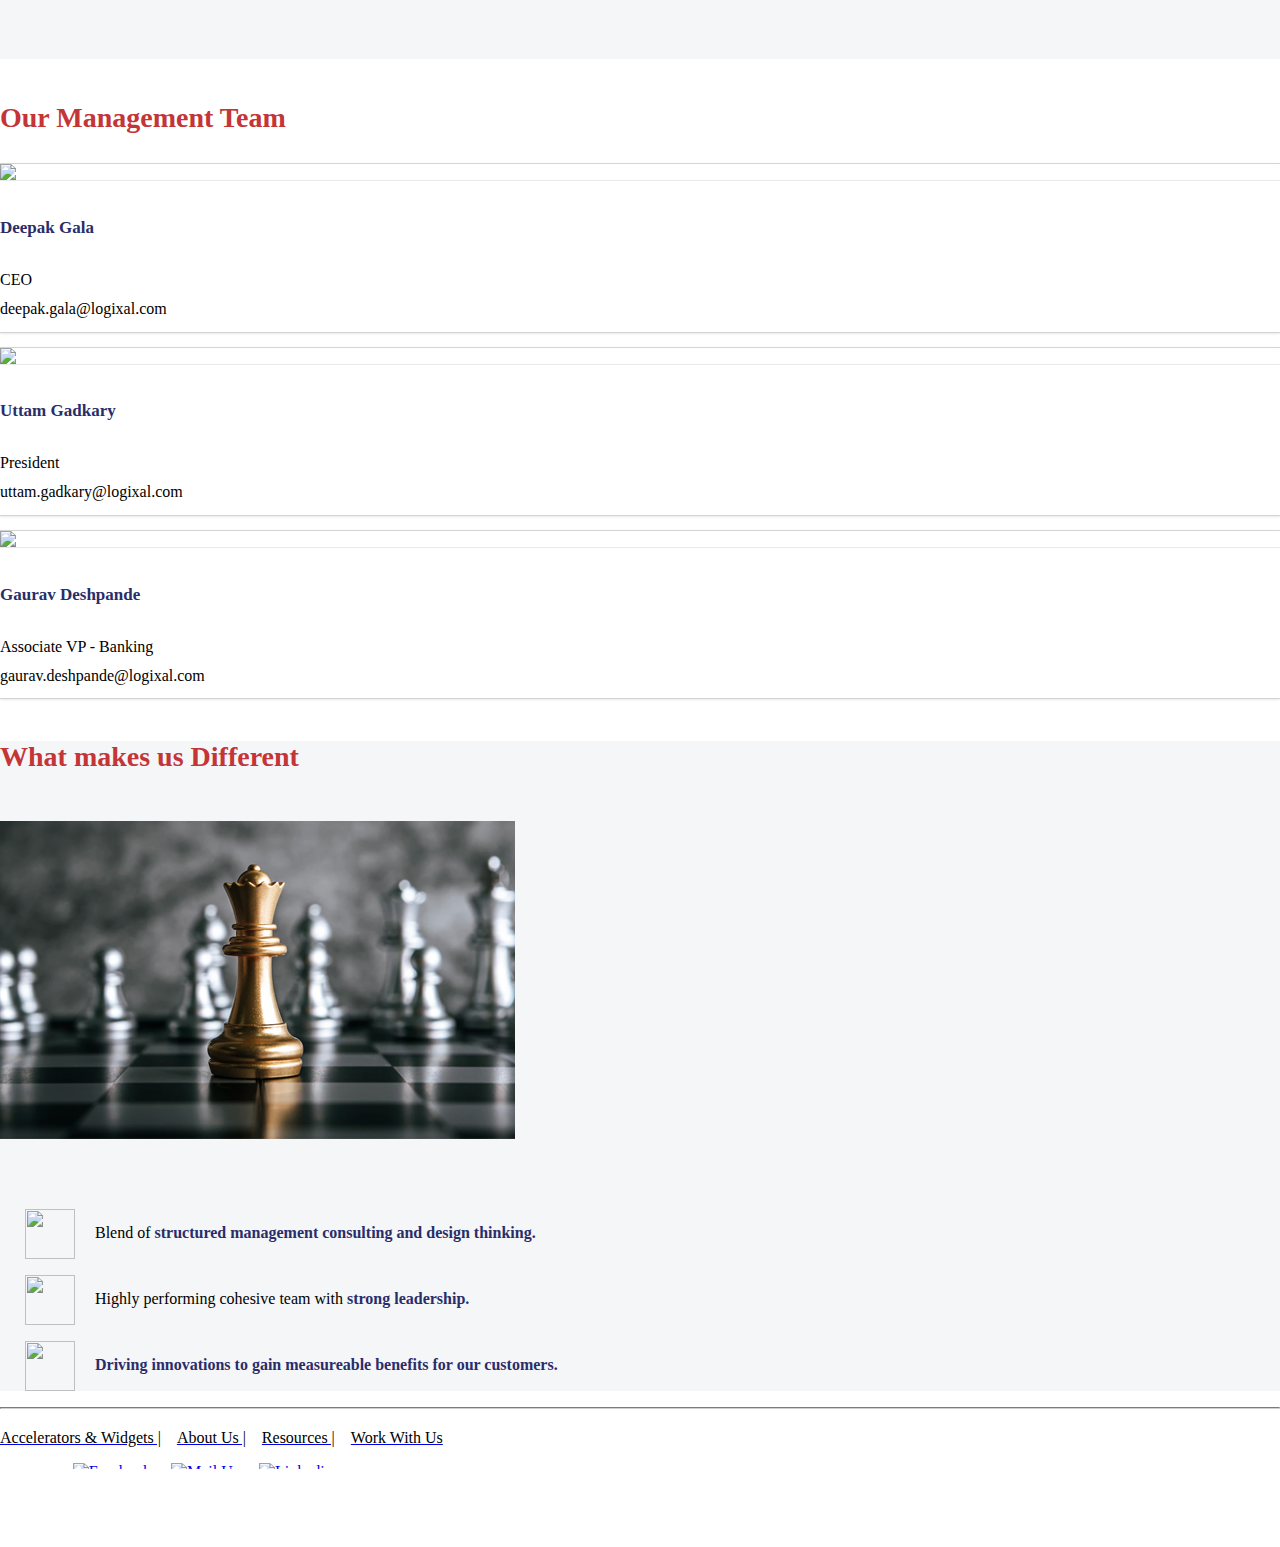
==== commit 0013d45e: "Added newer images for all sections v4" ====
--- a/about-us.html
+++ b/about-us.html
@@ -196,7 +196,7 @@
          <h2 class="text-danger text-center font28 mt2 mb3">What makes us Different</h2>
          <br>
          <div class="row">
-            <div class="col-xs-12 col-sm-6 col-md-4 oracle-logixal"> <img src="images/whatmakes-different-image.jpg"
+            <div class="col-xs-12 col-sm-6 col-md-4 oracle-logixal"> <img src="images/WhatMakesUsDifferent.png"
                   class="img-responsive center-block oracle-logixal" alt=""> </div>
             <br>
             <div class="col-xs-12 col-sm-6 col-md-8 oracle-logixal">
